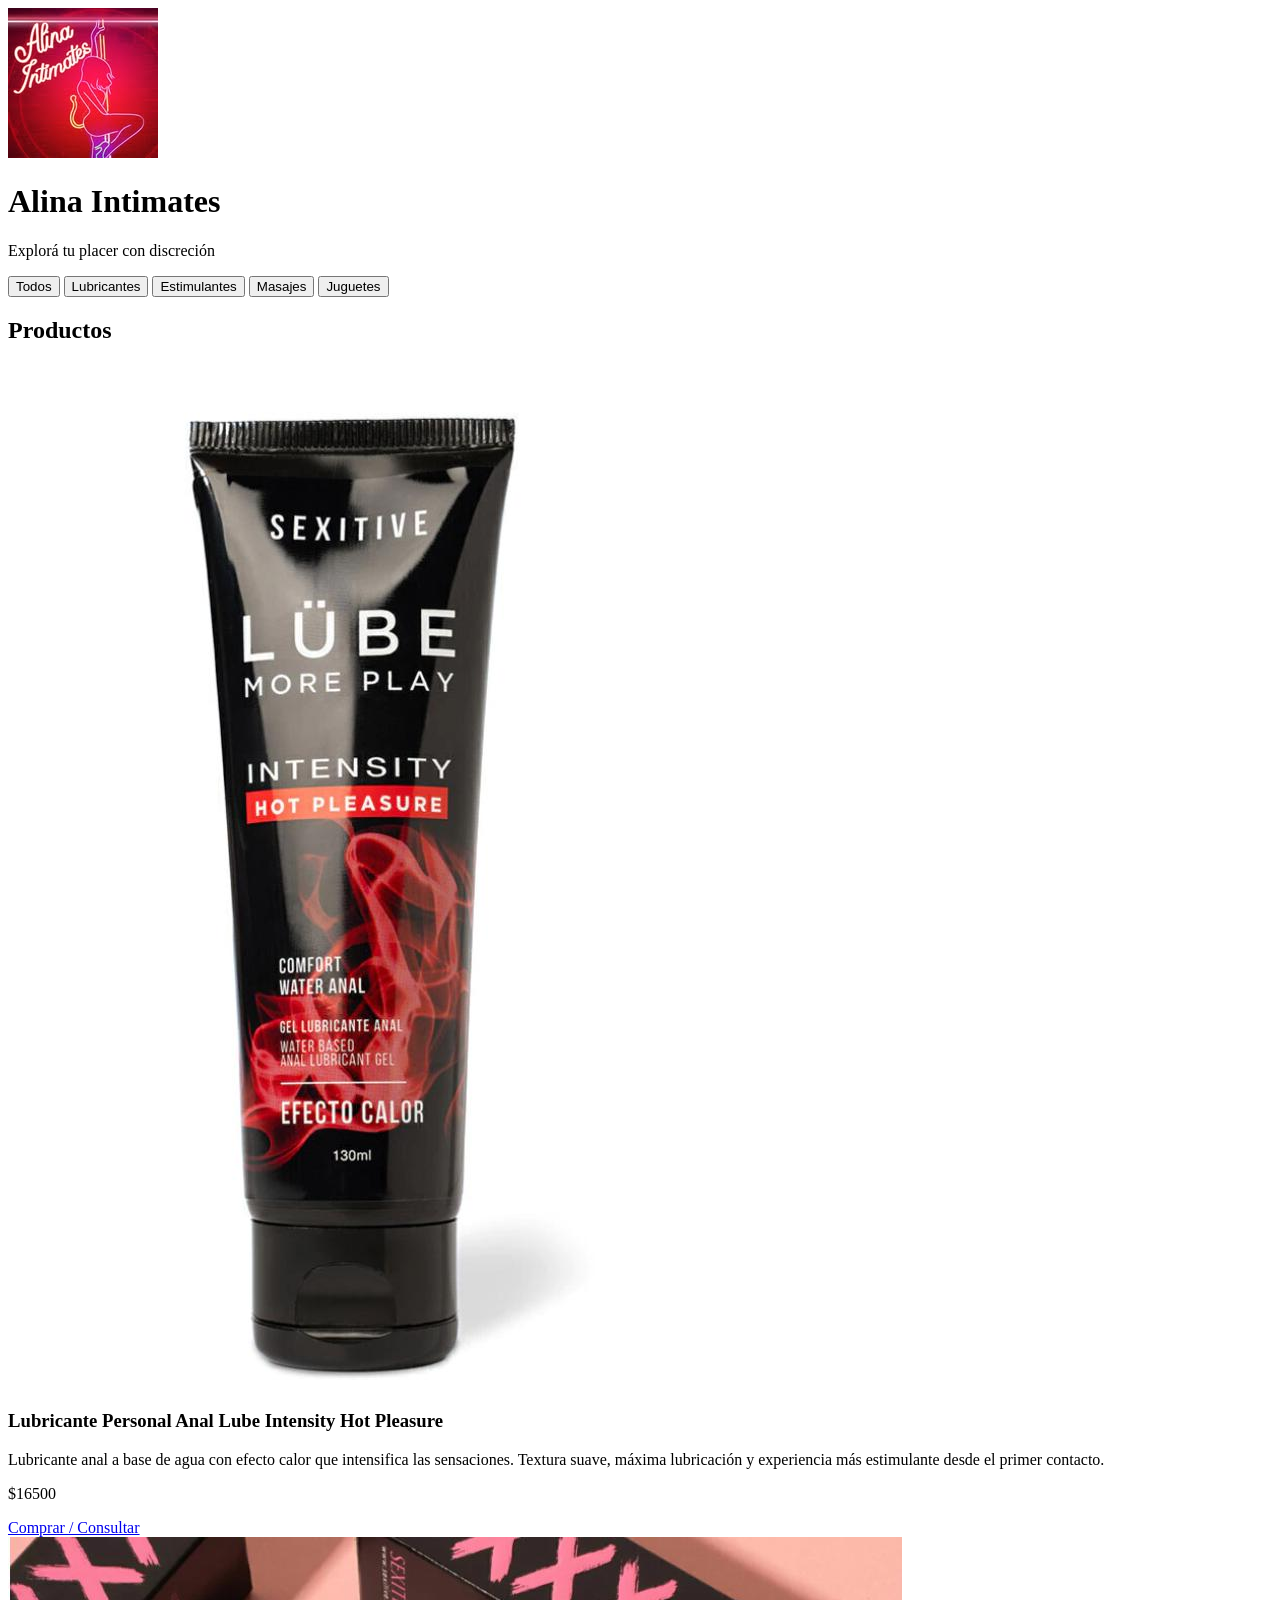
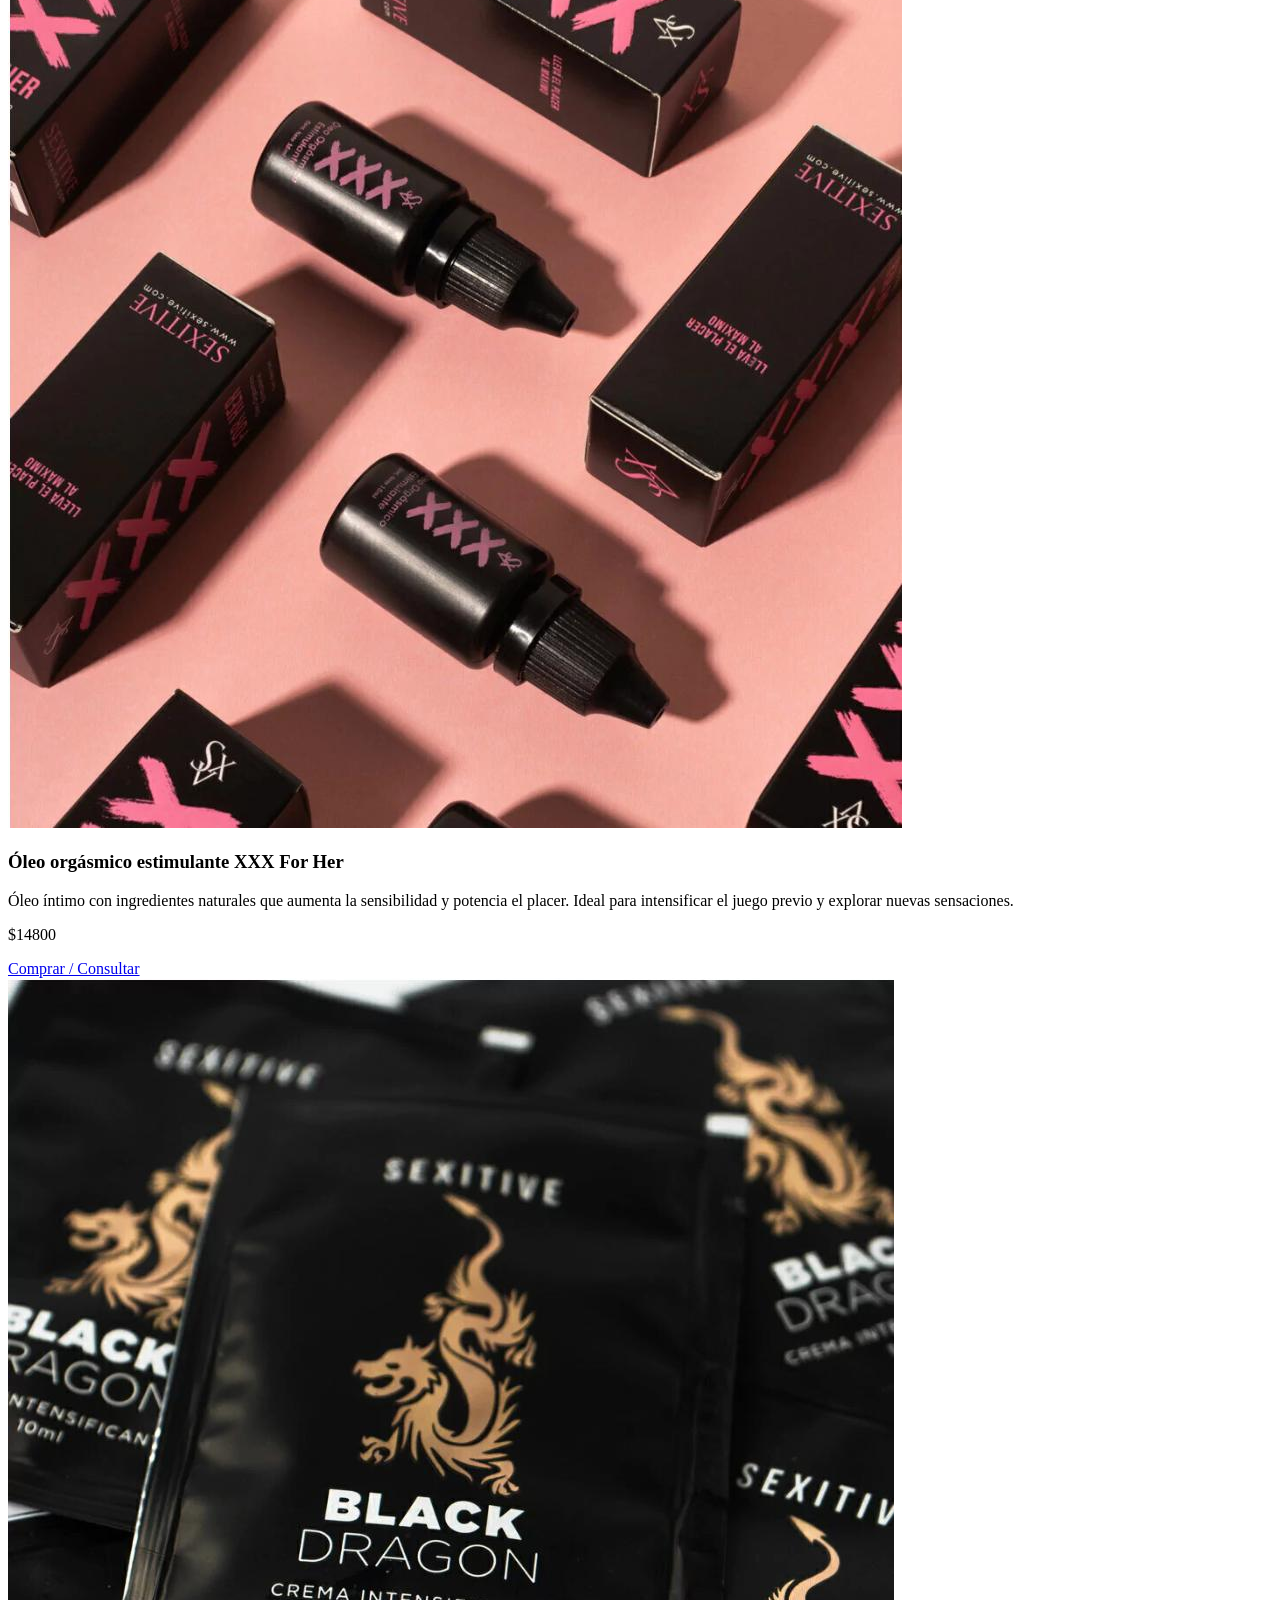
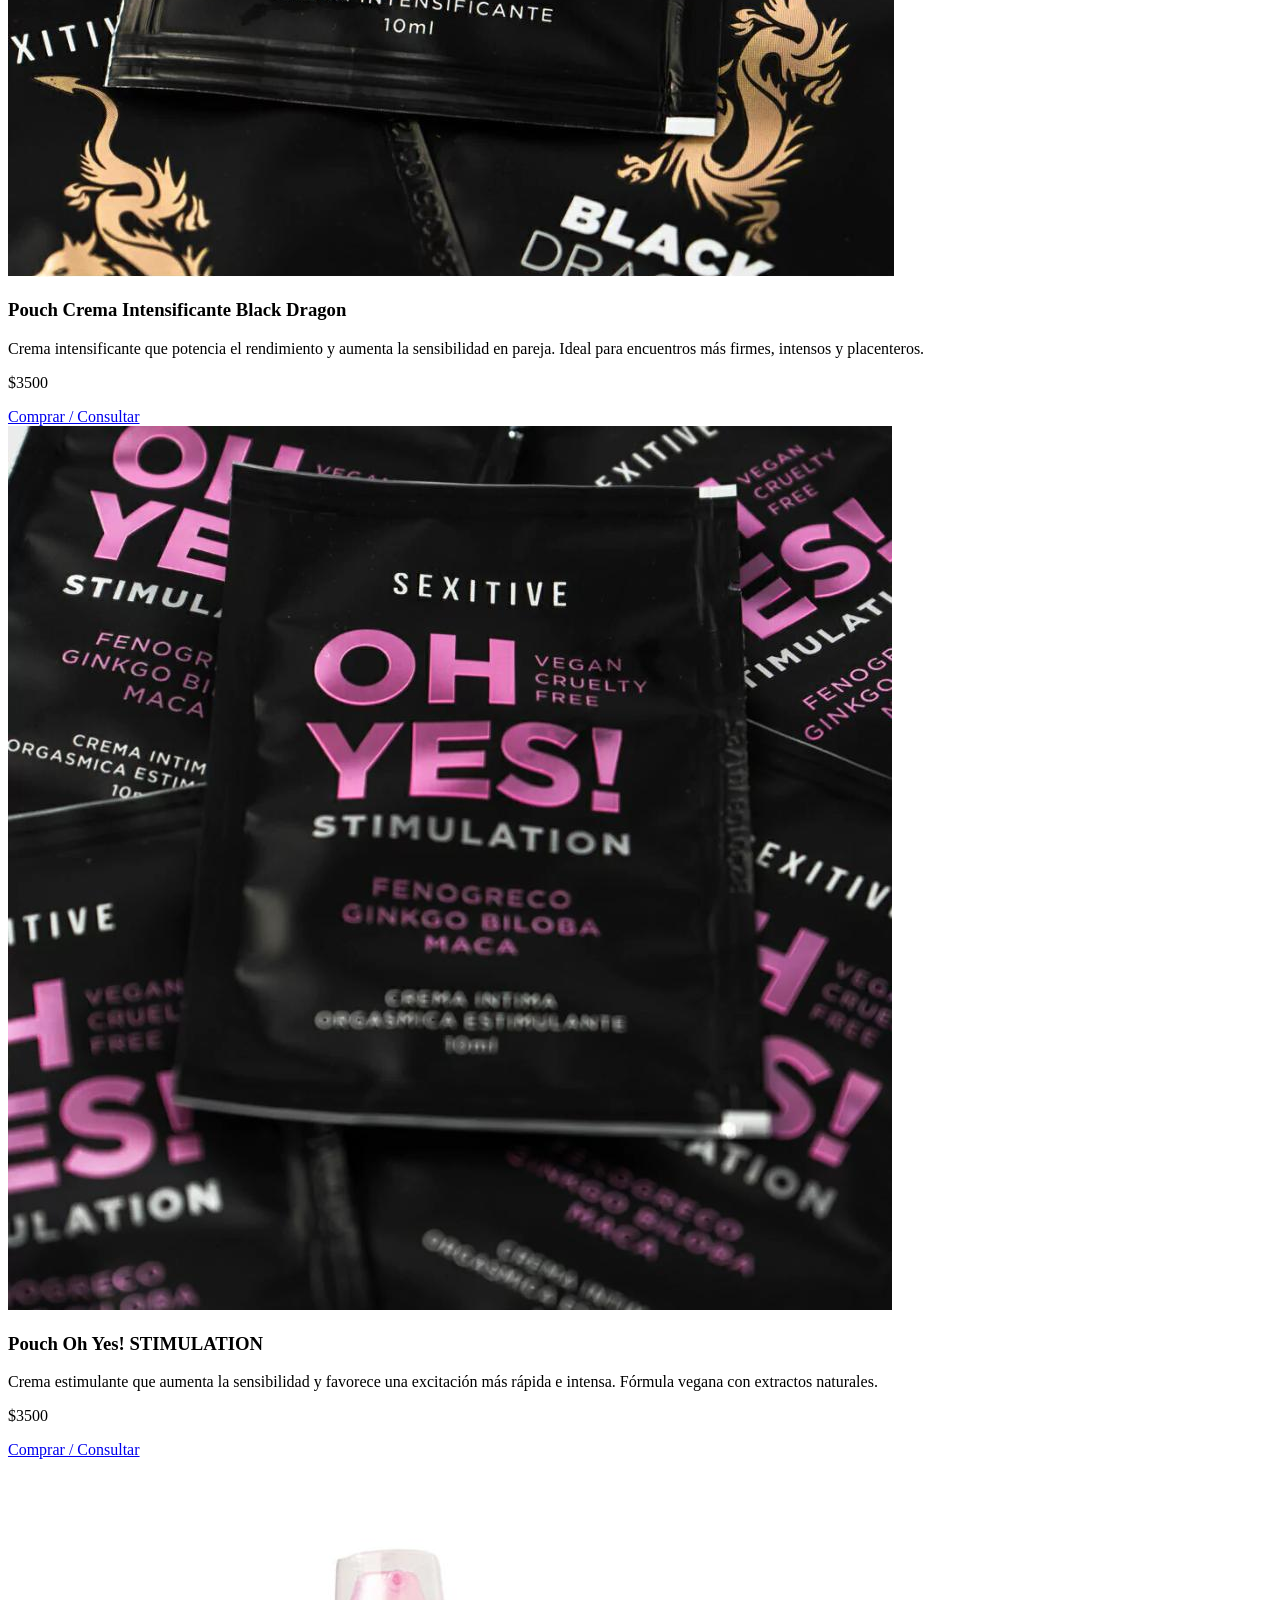
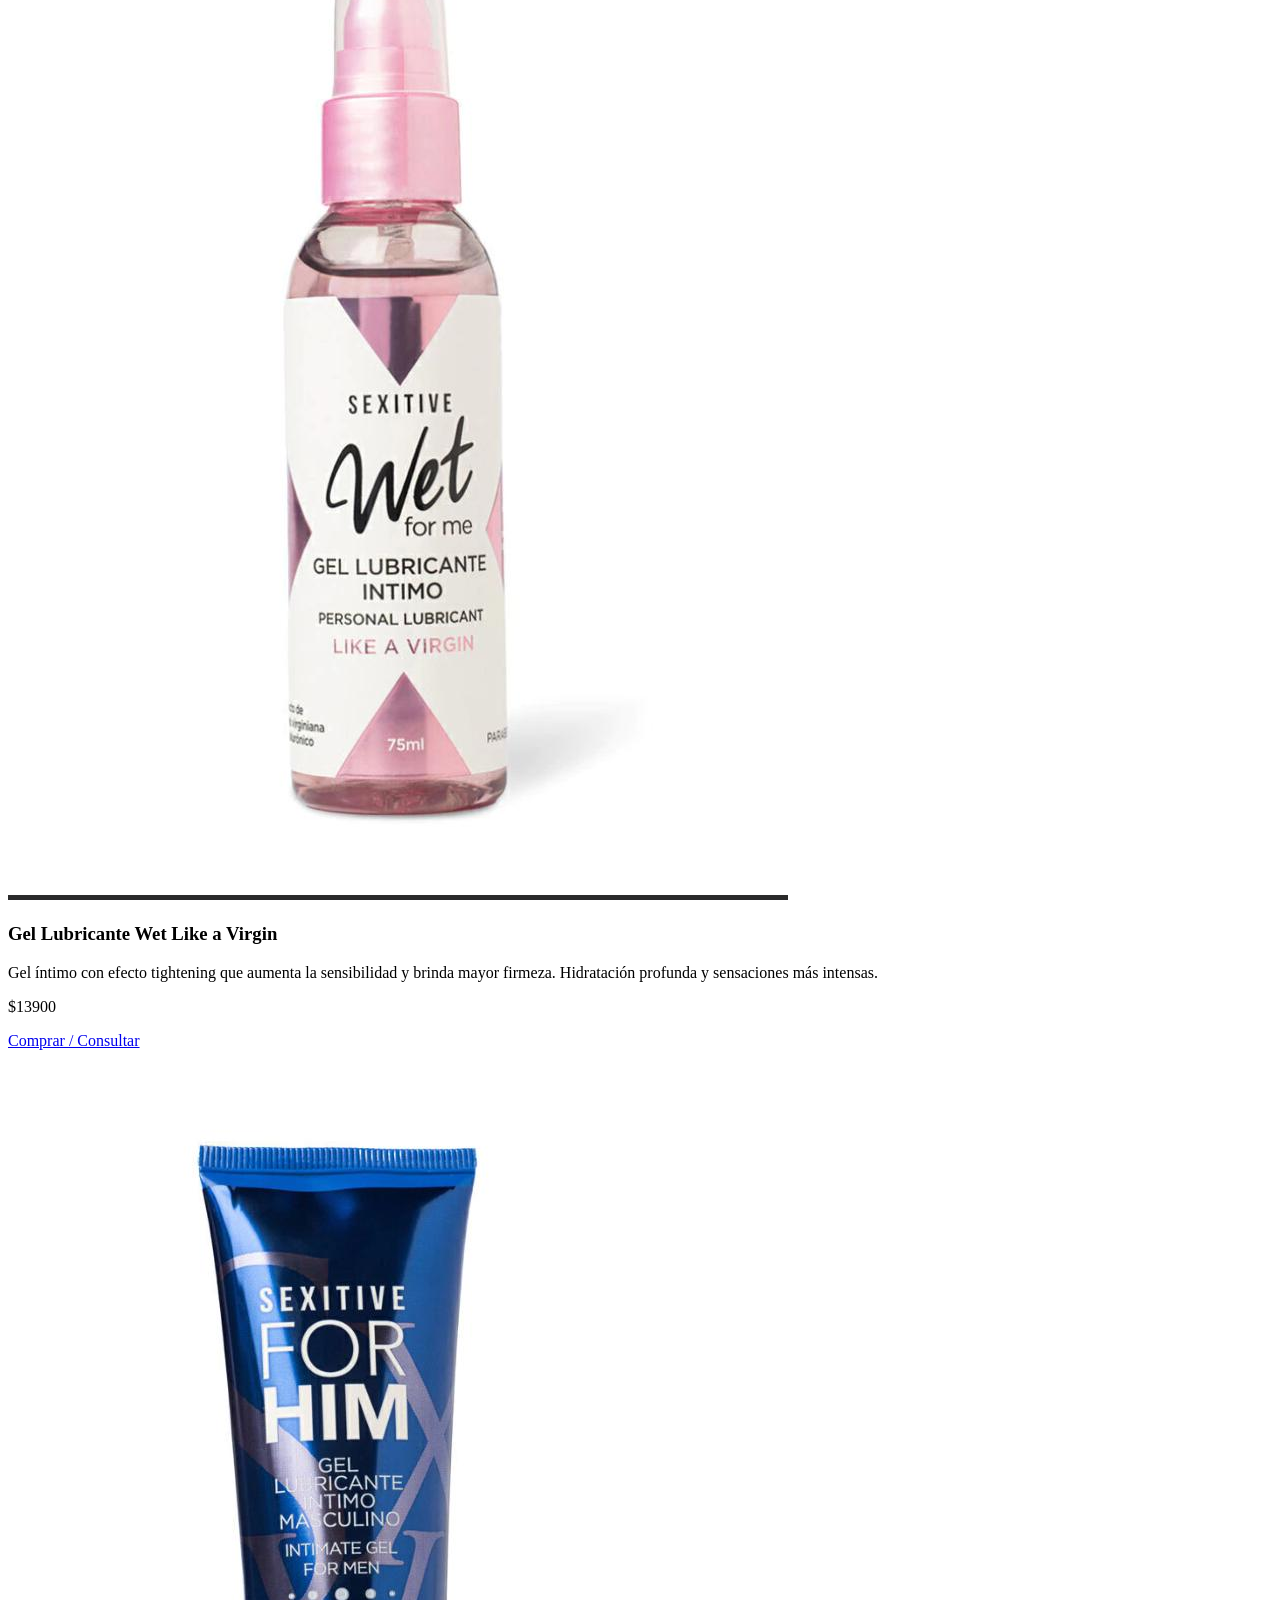
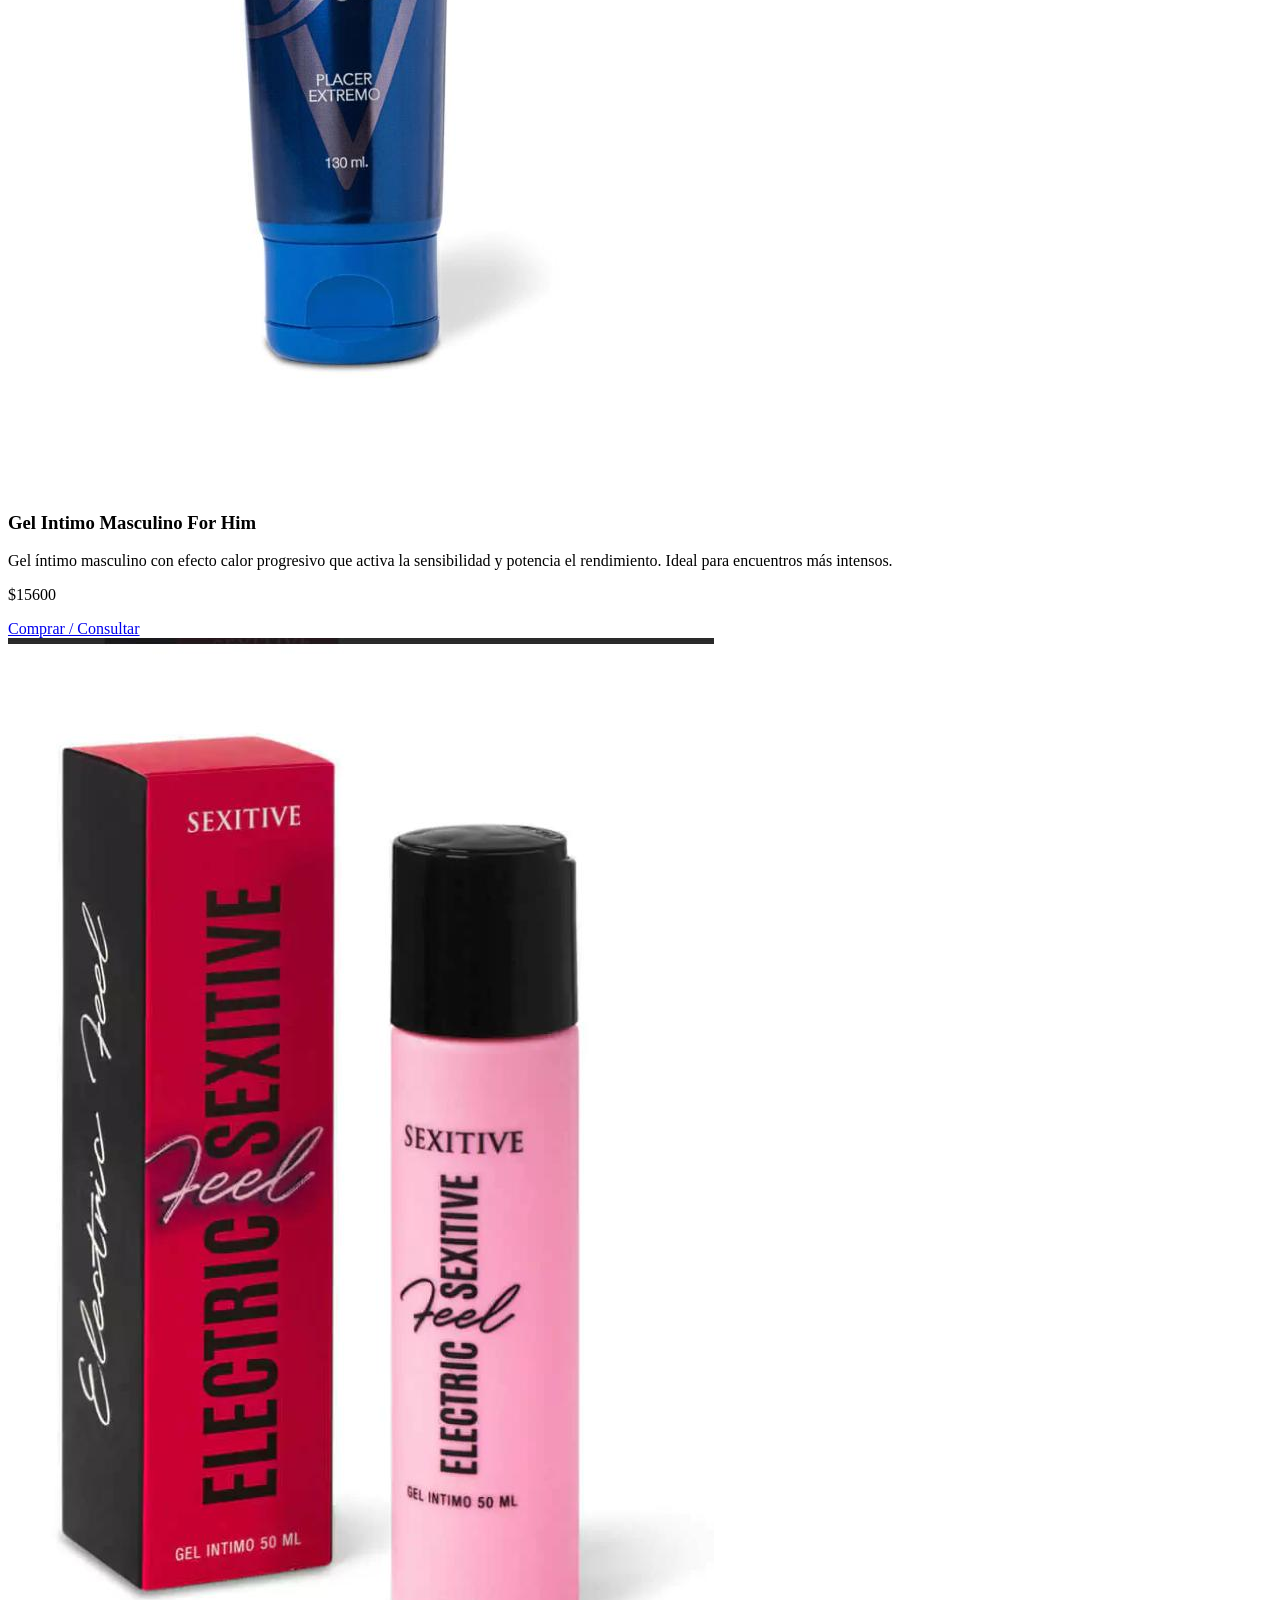
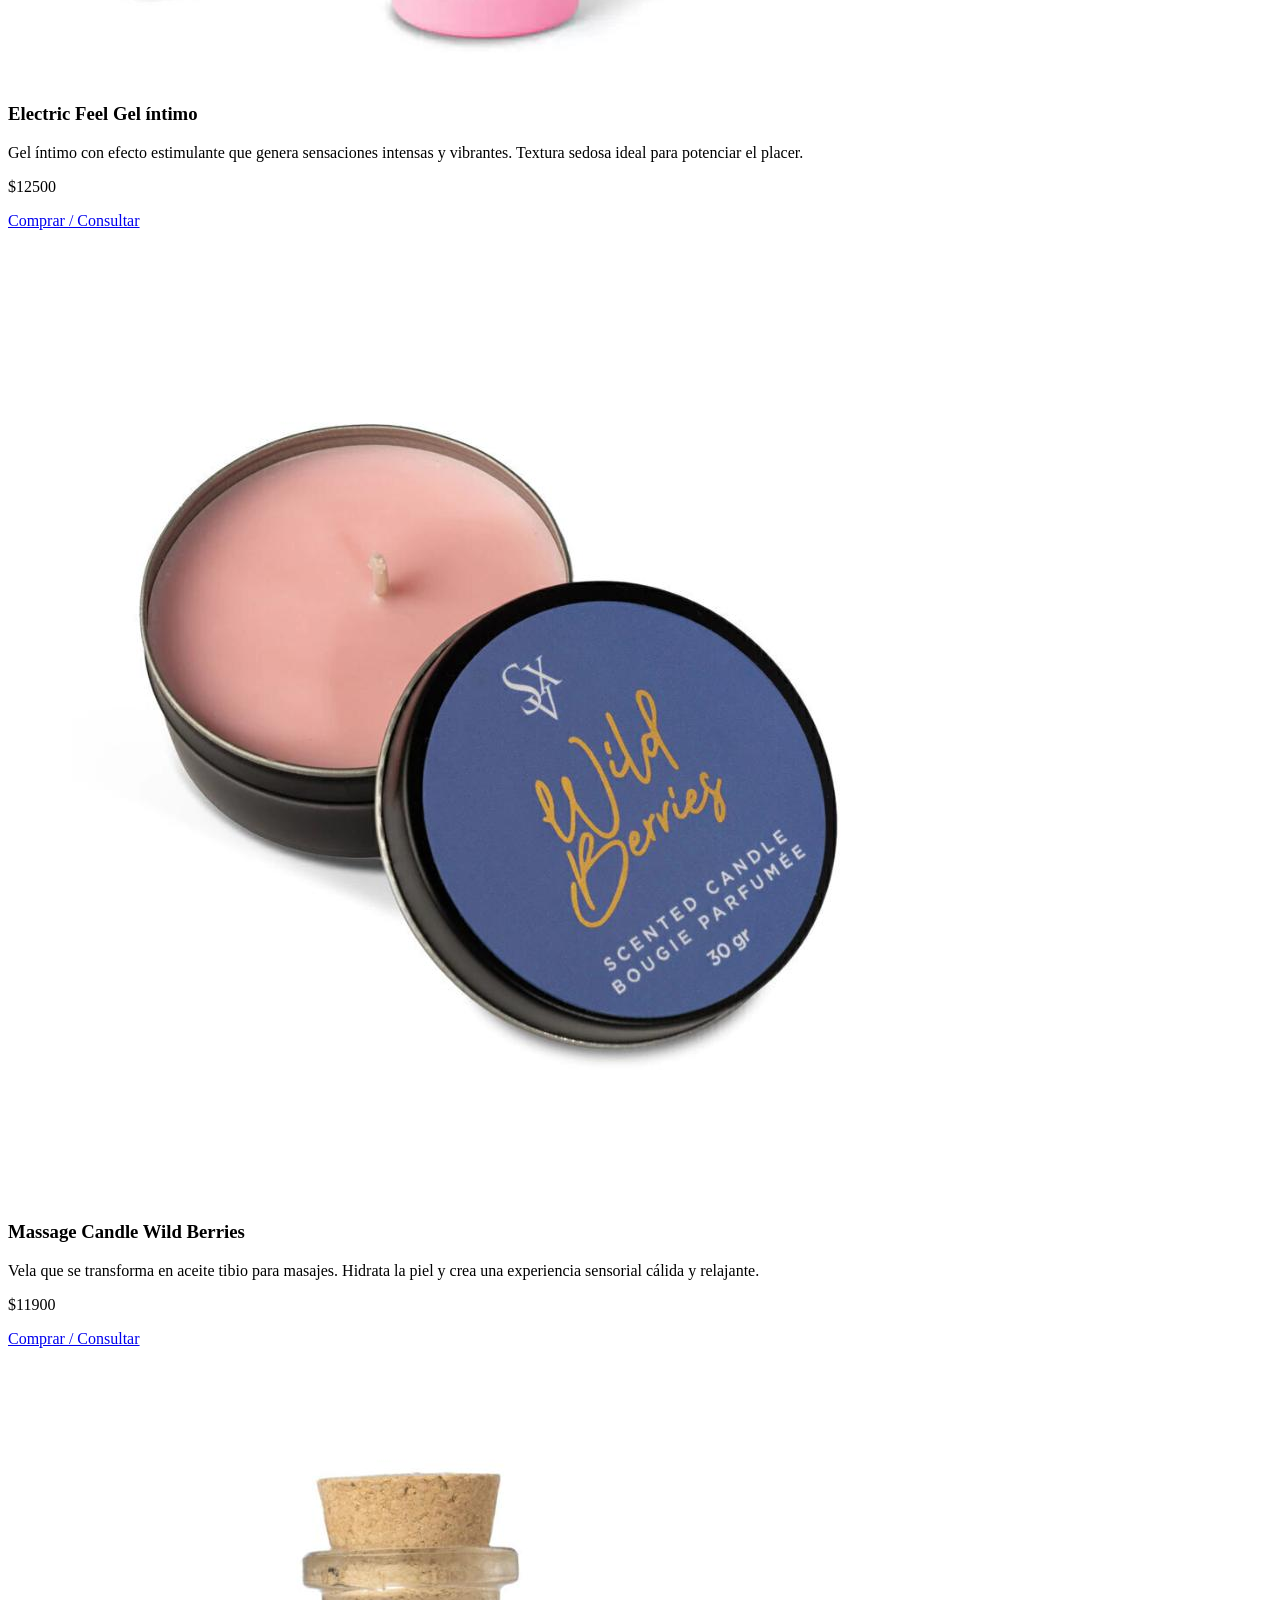
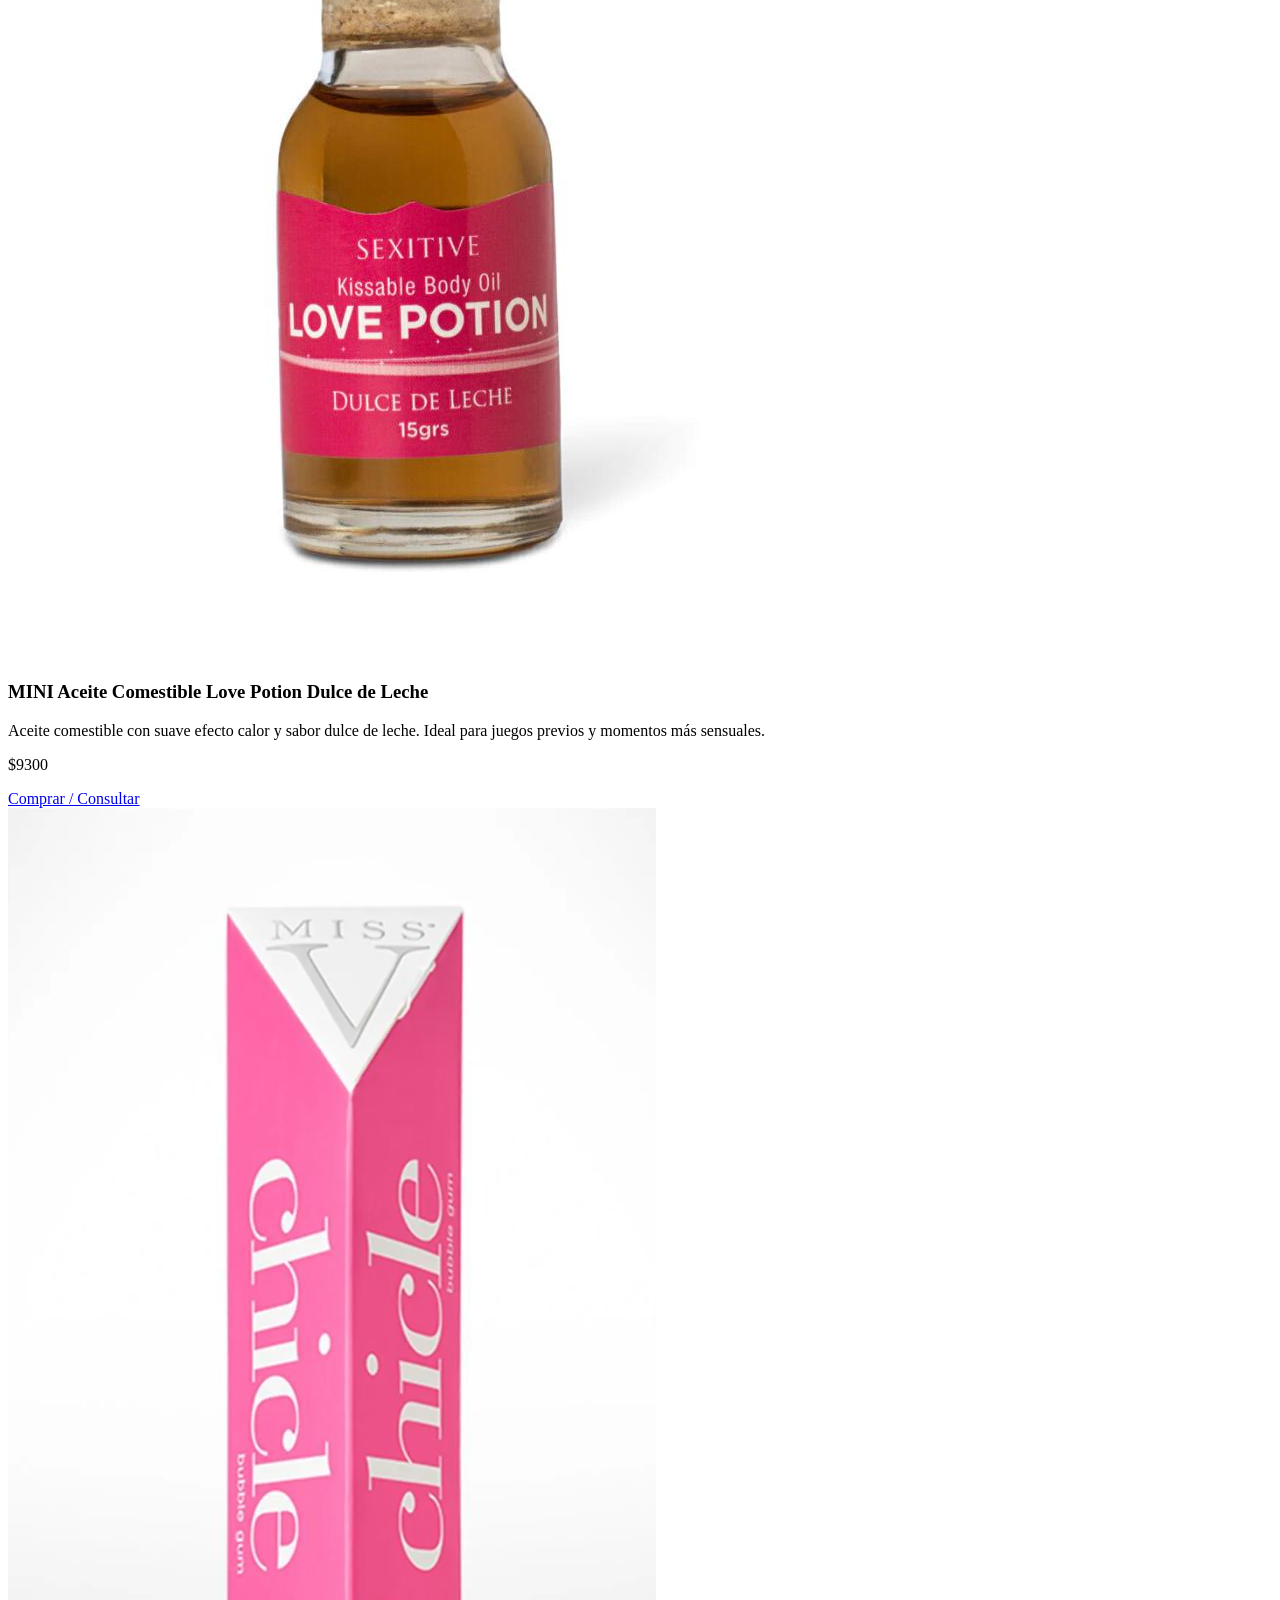
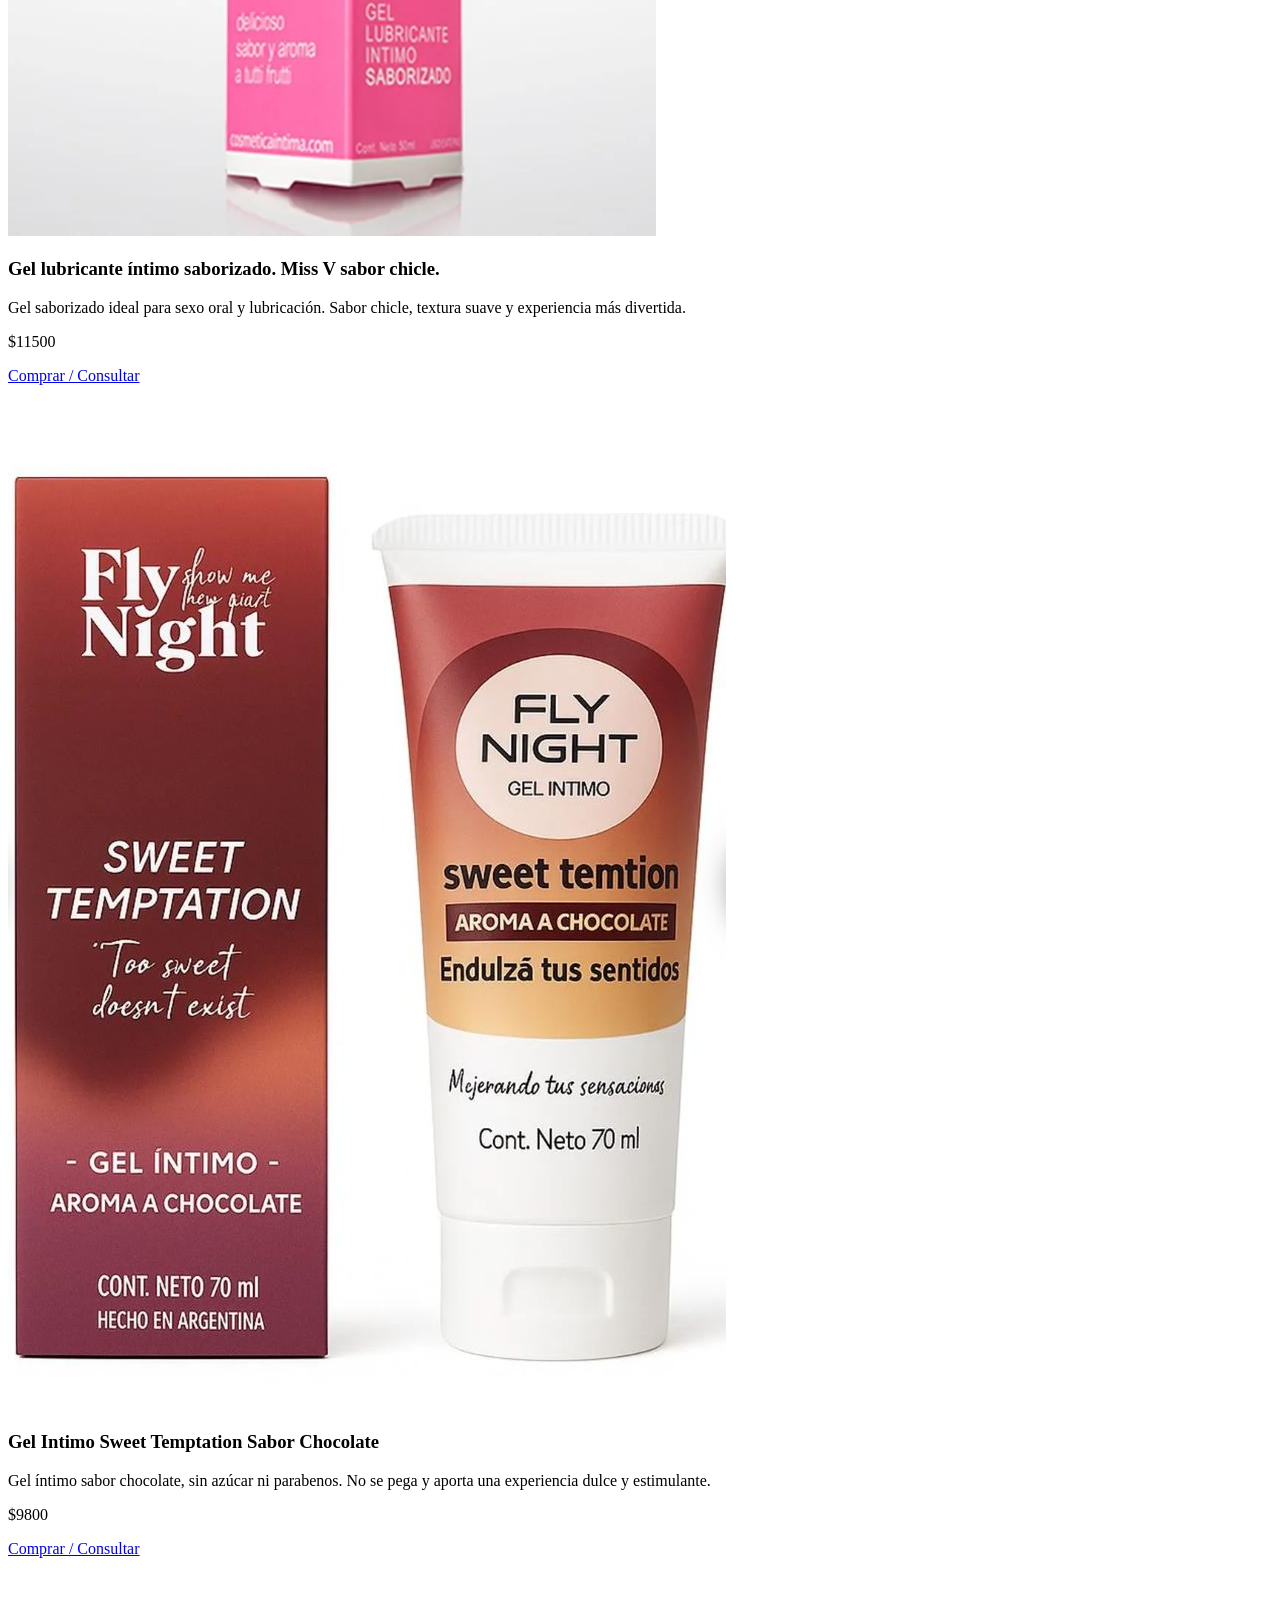
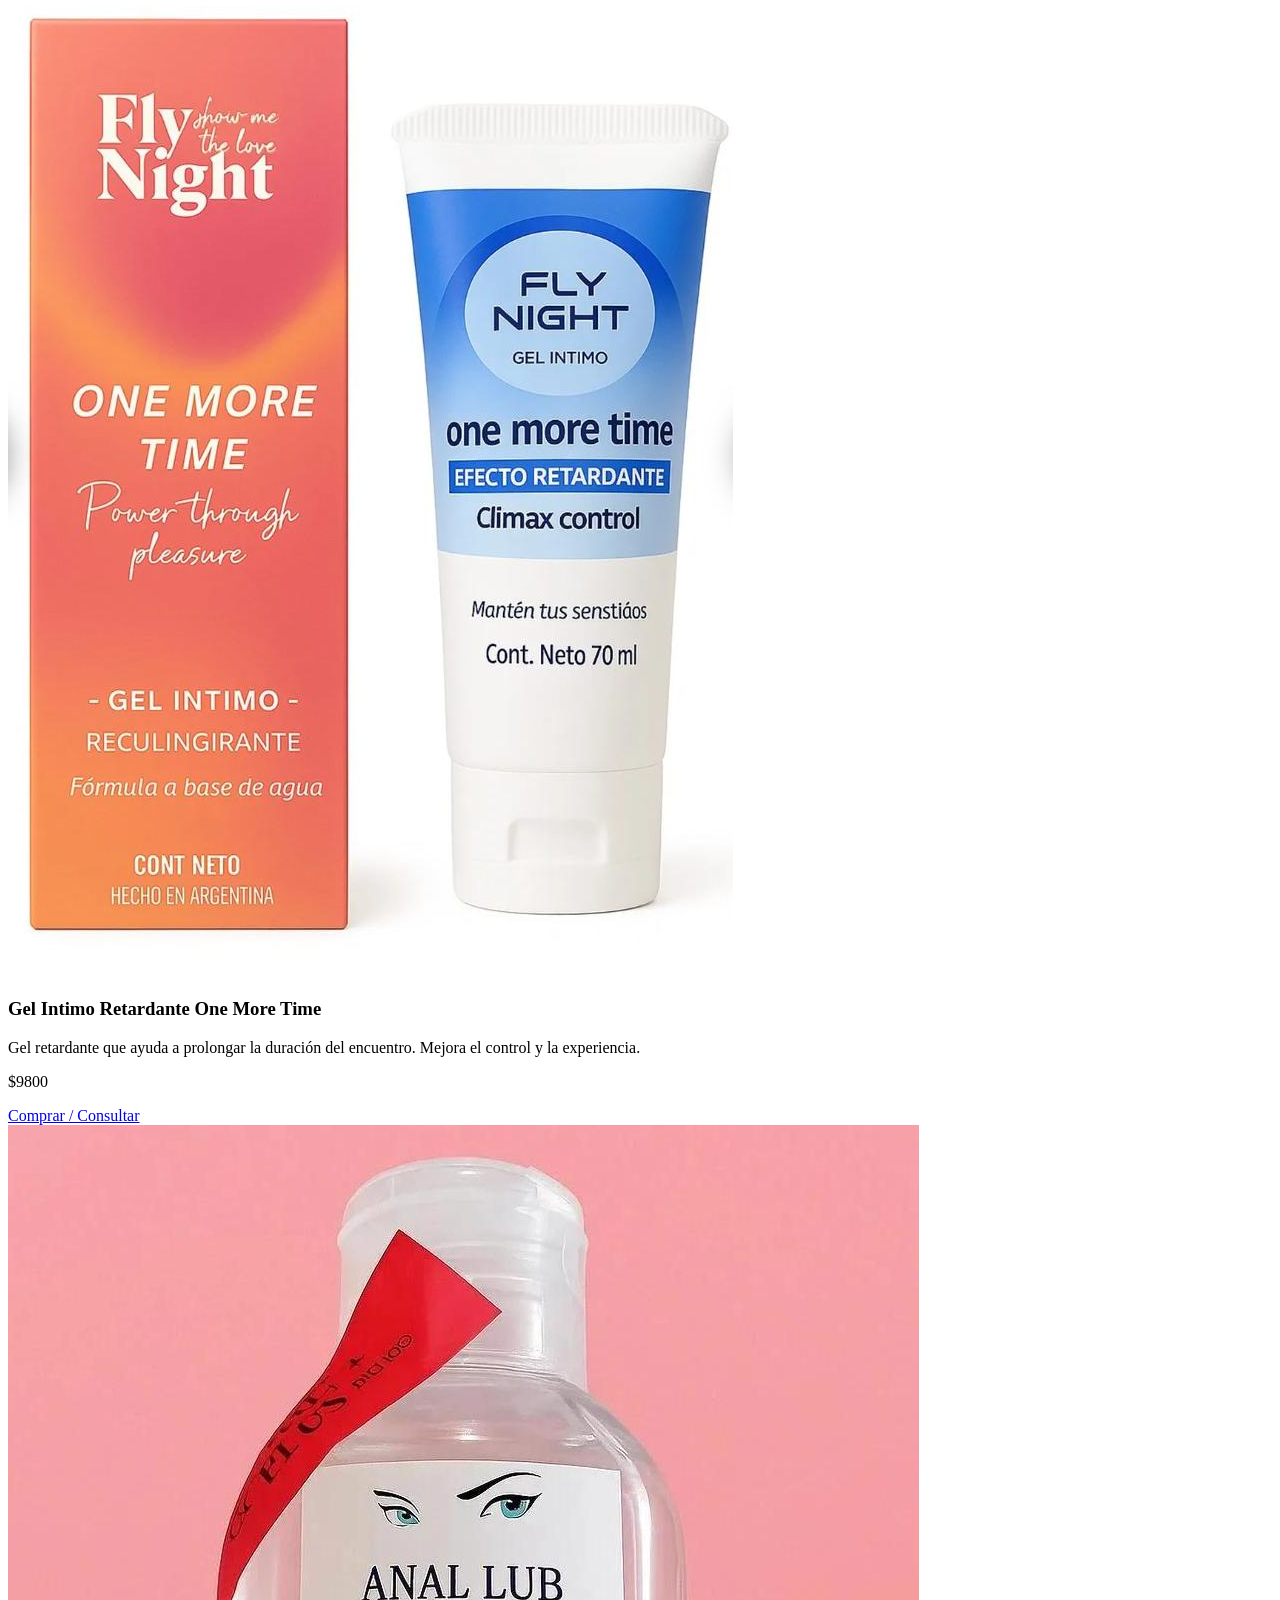
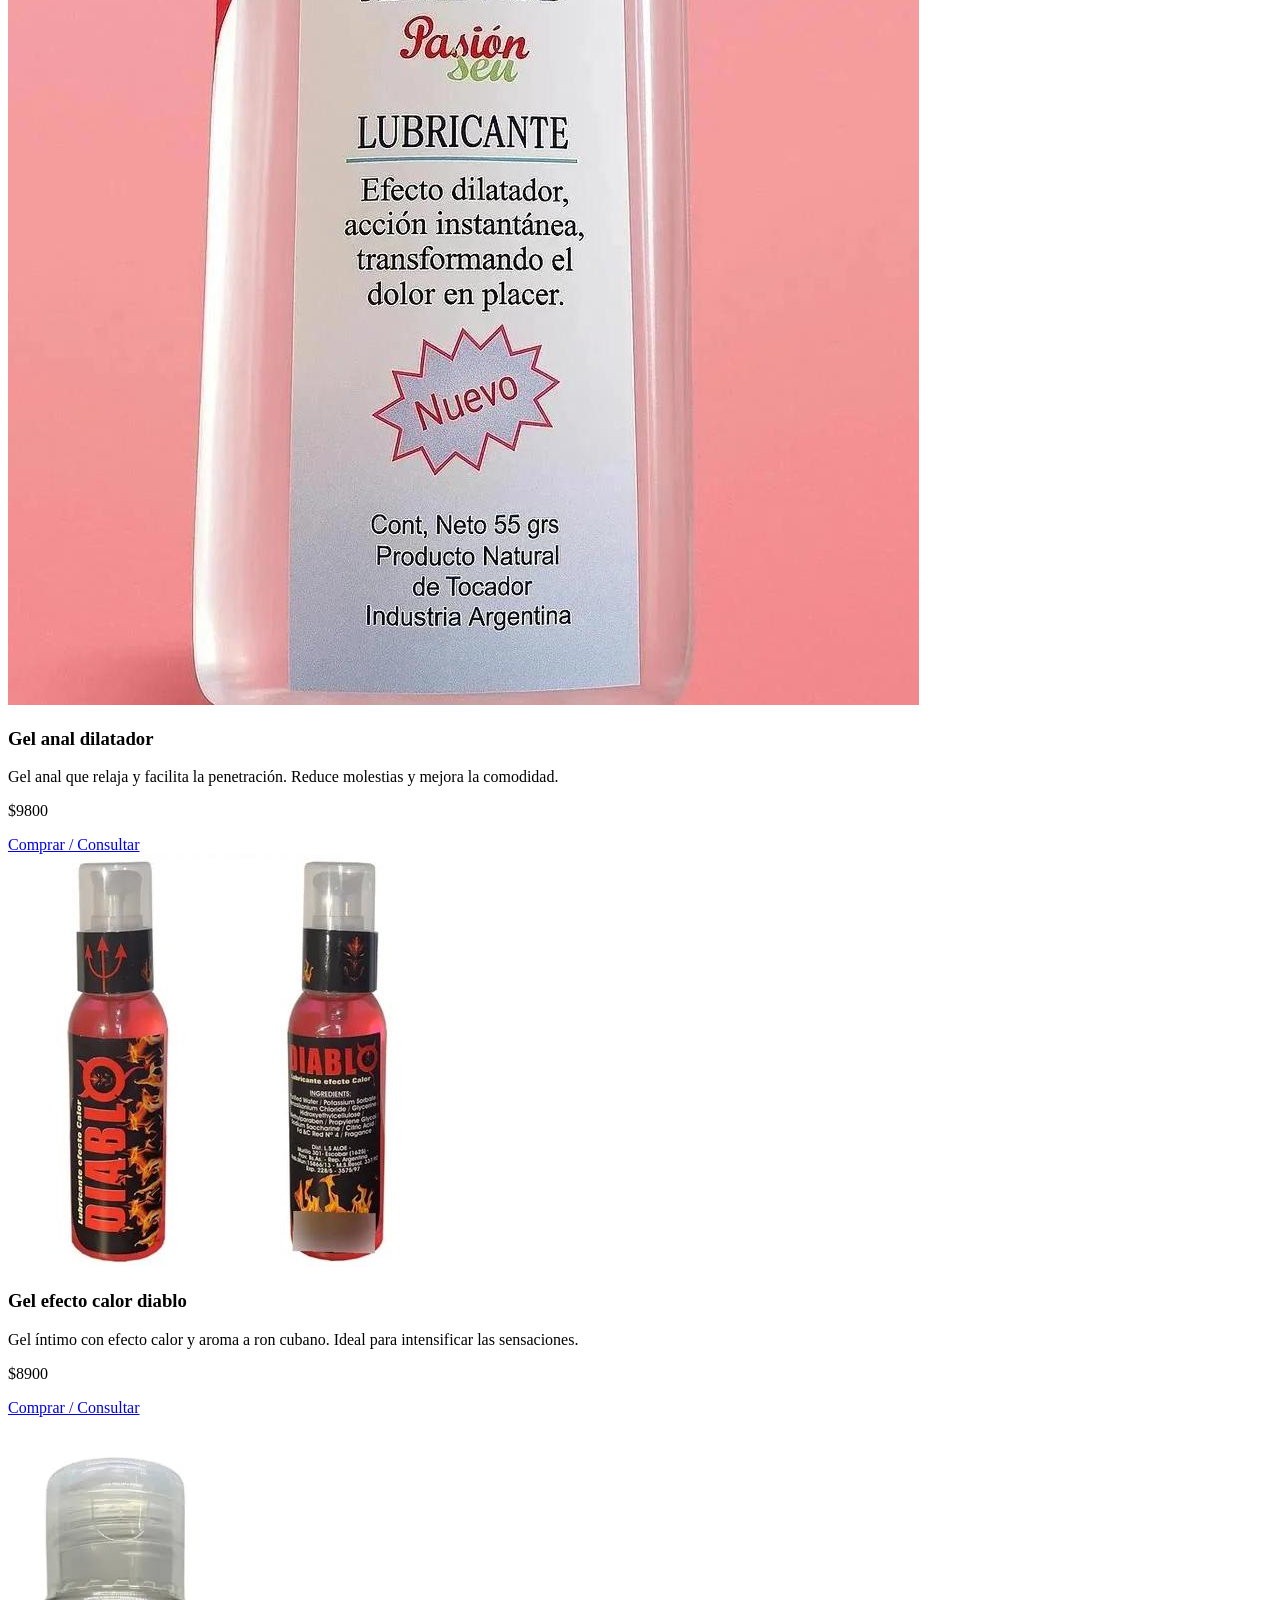
==== index.html @ f6a480aa "Rename Alinaintimates.html to index.html" ====
<!DOCTYPE html>
<html lang="es">
<head>
    <meta charset="UTF-8">
    <meta name="viewport" content="width=device-width, initial-scale=1.0">
    <title>Alina Intimates</title>
    <link rel="stylesheet" href="styles.css">
    <link href="https://fonts.googleapis.com/css2?family=Great+Vibes&display=swap" rel="stylesheet">
</head>
<body>

    <!-- HEADER -->
    <header class="hero">
    <img src="imagenes/logo.jpg" alt="Alina Intimates" class="logo">

    <h1 class="logo-text">
    <span>Alina Intimates</span>
</h1>
    <p>Explorá tu placer con discreción</p>

    <p id="mensaje-sugerido" class="mensaje"></p>
</header>

    <!-- PRODUCTOS -->
    <section class="seccion-productos">
        <div class="categorias">
    <button class="categoria-btn active" data-categoria="todos">Todos</button>
    <button class="categoria-btn" data-categoria="lubricantes">Lubricantes</button>
    <button class="categoria-btn" data-categoria="estimulantes">Estimulantes</button>
    <button class="categoria-btn" data-categoria="masajes">Masajes</button>
    <button class="categoria-btn" data-categoria="juguetes">Juguetes</button>
</div>
    <h2 class="titulo-seccion">Productos</h2>

    <div class="productos">


    <div class="producto" data-categoria="lubricantes">
    <img src="imagenes/lubeana1.jpeg" alt="Producto">
    
    <div class="info">
        <h3>Lubricante Personal Anal Lube Intensity Hot Pleasure</h3>
       <p class="descripcion">
Lubricante anal a base de agua con efecto calor que intensifica las sensaciones. Textura suave, máxima lubricación y experiencia más estimulante desde el primer contacto.
</p>
        <p class="precio">$16500</p>

        
        <a href="#" class="btn-wpp">
    Comprar / Consultar
</a>
    </div>
</div>
<div class="producto" data-categoria="estimulantes">
    <img src="imagenes/xxx1.jpeg" alt="Producto">
    
    <div class="info">
        <h3>Óleo orgásmico estimulante XXX For Her </h3>
       <p class="descripcion">
Óleo íntimo con ingredientes naturales que aumenta la sensibilidad y potencia el placer. Ideal para intensificar el juego previo y explorar nuevas sensaciones.
</p>
        <p class="precio">$14800</p>

         <a href="#" class="btn-wpp">
    Comprar / Consultar
</a>
    </div>
</div>
<div class="producto" data-categoria="estimulantes">
    <img src="imagenes/dragon1.jpeg" alt="Producto">
    
    <div class="info">
        <h3>Pouch Crema Intensificante Black Dragon</h3>
       <p class="descripcion">
Crema intensificante que potencia el rendimiento y aumenta la sensibilidad en pareja. Ideal para encuentros más firmes, intensos y placenteros.
</p>
        <p class="precio">$3500</p>

         <a href="#" class="btn-wpp">
    Comprar / Consultar
</a>
    </div>
</div>
<div class="producto" data-categoria="estimulantes">
    <img src="imagenes/ohyes1.jpeg" alt="Producto">
    
    <div class="info">
        <h3>Pouch Oh Yes! STIMULATION</h3>
       <p class="descripcion">
Crema estimulante que aumenta la sensibilidad y favorece una excitación más rápida e intensa. Fórmula vegana con extractos naturales.
</p>
        <p class="precio">$3500</p>

        <a href="#" class="btn-wpp">
    Comprar / Consultar
</a>
    </div>
</div>
<div class="producto" data-categoria="lubricantes">
    <img src="imagenes/virgin.jpeg" alt="Producto">
    
    <div class="info">
        <h3>Gel Lubricante Wet Like a Virgin </h3>
       <p class="descripcion">
Gel íntimo con efecto tightening que aumenta la sensibilidad y brinda mayor firmeza. Hidratación profunda y sensaciones más intensas.
</p>
        <p class="precio">$13900</p>

         <a href="#" class="btn-wpp">
    Comprar / Consultar
</a>
    </div>
</div>
<div class="producto" data-categoria="estimulantes">
    <img src="imagenes/him1.jpeg" alt="Producto">
    
    <div class="info">
        <h3>Gel Intimo Masculino For Him</h3>
        <p class="descripcion">
Gel íntimo masculino con efecto calor progresivo que activa la sensibilidad y potencia el rendimiento. Ideal para encuentros más intensos.
</p>
        <p class="precio">$15600</p>

         <a href="#" class="btn-wpp">
    Comprar / Consultar
</a>
    </div>
</div>
<div class="producto" data-categoria="lubricantes">
    <img src="imagenes/feel1.jpeg" alt="Producto">
    
    <div class="info">
        <h3>Electric Feel Gel íntimo</h3>
        <p class="descripcion">
Gel íntimo con efecto estimulante que genera sensaciones intensas y vibrantes. Textura sedosa ideal para potenciar el placer.
</p>
        <p class="precio">$12500</p>

        <a href="#" class="btn-wpp">
    Comprar / Consultar
</a>
    </div>
</div>
<div class="producto" data-categoria="masajes">
    <img src="imagenes/candle2.jpeg" alt="Producto">
    
    <div class="info">
        <h3>Massage Candle Wild Berries </h3>
        <p class="descripcion">
Vela que se transforma en aceite tibio para masajes. Hidrata la piel y crea una experiencia sensorial cálida y relajante.
</p>
        <p class="precio">$11900</p>

        <a href="#" class="btn-wpp">
    Comprar / Consultar
</a>
    </div>
</div>
<div class="producto" data-categoria="masajes">
    <img src="imagenes/aceite1.jpeg" alt="Producto">
    
    <div class="info">
        <h3>MINI Aceite Comestible Love Potion Dulce de Leche</h3>
        <p class="descripcion">
Aceite comestible con suave efecto calor y sabor dulce de leche. Ideal para juegos previos y momentos más sensuales.
</p>
        <p class="precio">$9300</p>

        <a href="#" class="btn-wpp">
    Comprar / Consultar
</a>
    </div>
</div>
<div class="producto" data-categoria="lubricantes">
    <img src="imagenes/missV1.jpeg" alt="Producto">
    
    <div class="info">
        <h3>Gel lubricante íntimo saborizado. Miss V sabor chicle.</h3>
        <p class="descripcion">
Gel saborizado ideal para sexo oral y lubricación. Sabor chicle, textura suave y experiencia más divertida.
</p>
        <p class="precio">$11500</p>

        <a href="#" class="btn-wpp">
    Comprar / Consultar
</a>
    </div>
</div>
<div class="producto" data-categoria="lubricantes">
    <img src="imagenes/choco1.jpeg" alt="Producto">
    
    <div class="info">
        <h3>Gel Intimo Sweet Temptation Sabor Chocolate</h3>
        <p class="descripcion">
Gel íntimo sabor chocolate, sin azúcar ni parabenos. No se pega y aporta una experiencia dulce y estimulante.
</p>
        <p class="precio">$9800</p>

         <a href="#" class="btn-wpp">
    Comprar / Consultar
</a>
    </div>
</div>
<div class="producto" data-categoria="lubricantes">
    <img src="imagenes/retardante1.jpeg" alt="Producto">
    
    <div class="info">
        <h3>Gel Intimo Retardante One More Time</h3>
        <p class="descripcion">
Gel retardante que ayuda a prolongar la duración del encuentro. Mejora el control y la experiencia.
</p>
        <p class="precio">$9800</p>

        <a href="#" class="btn-wpp">
    Comprar / Consultar
</a>
    </div>
</div>
<div class="producto" data-categoria="lubricantes">
    <img src="imagenes/dilatador1.jpeg" alt="Producto">
    
    <div class="info">
        <h3>Gel anal dilatador</h3>
        <p class="descripcion">
Gel anal que relaja y facilita la penetración. Reduce molestias y mejora la comodidad.
</p>
        <p class="precio">$9800</p>

         <a href="#" class="btn-wpp">
    Comprar / Consultar
</a>
    </div>
</div>  
<div class="producto" data-categoria="lubricantes">
    <img src="imagenes/caloncha1.jpeg" alt="Producto">
    
    <div class="info">
        <h3>Gel efecto calor diablo</h3>
        <p class="descripcion">
Gel íntimo con efecto calor y aroma a ron cubano. Ideal para intensificar las sensaciones.
</p>
        <p class="precio">$8900</p>

        <a href="#" class="btn-wpp">
    Comprar / Consultar
</a>
    </div>
</div>
<div class="producto" data-categoria="lubricantes">
    <img src="imagenes/simil1.jpeg" alt="Producto">
    
    <div class="info">
        <h3>Gel Intimo Lubricante Masajes Simil Semen Sabor chantilly</h3>
        <p class="descripcion">
Gel lubricante comestible con textura similar al semen y sabor chantilly. Ideal para experiencias sensoriales diferentes.
</p>
        <p class="precio">$13500</p>

         <a href="#" class="btn-wpp">
    Comprar / Consultar
</a>
    </div>
</div>
<div class="producto" data-categoria="lubricantes">
    <img src="imagenes/retardanteM.jpeg" alt="Producto">
    
    <div class="info">
        <h3>Gel retardante masculino. Aroma a chocolate.</h3>
        <p class="descripcion">
Gel lubricante con efecto retardante que ayuda a prolongar el encuentro. Aroma a chocolate.
</p>
        <p class="precio">$8600</p>

         <a href="#" class="btn-wpp">
    Comprar / Consultar
</a>
    </div>
</div>
    </section>

    <!-- FOOTER -->
   
    <footer class="footer">
    <p class="footer-text">© 2026 Alina Intimates</p>
    
    <a href="https://www.instagram.com/alinaintimates/" 
       target="_blank" 
       class="btn-instagram">
       Contactar por Instagram
    </a>
</footer>
<script src="script.js"></script>
<a href="https://www.instagram.com/alinaintimates/" 
   target="_blank" 
   class="floating-btn">
   IG
</a>
<a href="https://wa.me/5493521440999?text=Hola!%20Quiero%20consultar%20por%20los%20productos" 
   class="floating-wpp" 
   target="_blank">
   💬
</a>
</body>
</html>
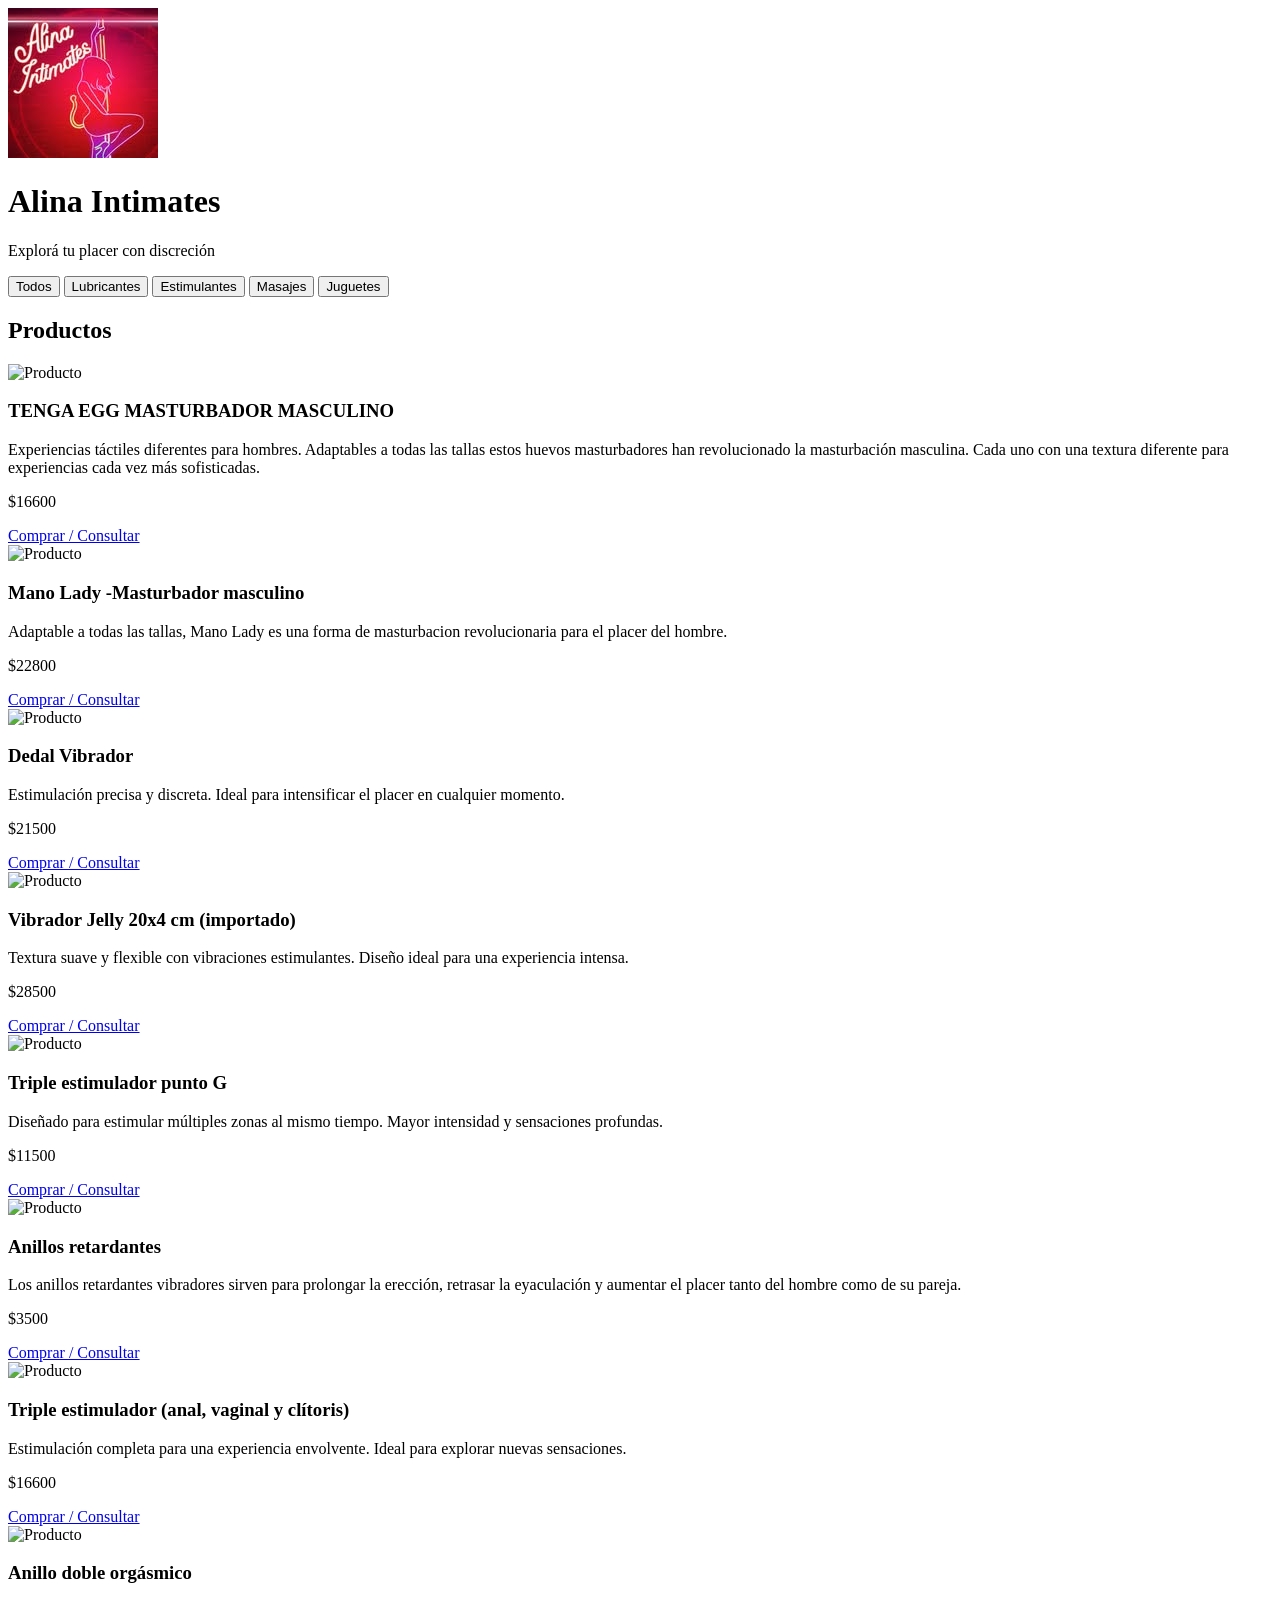
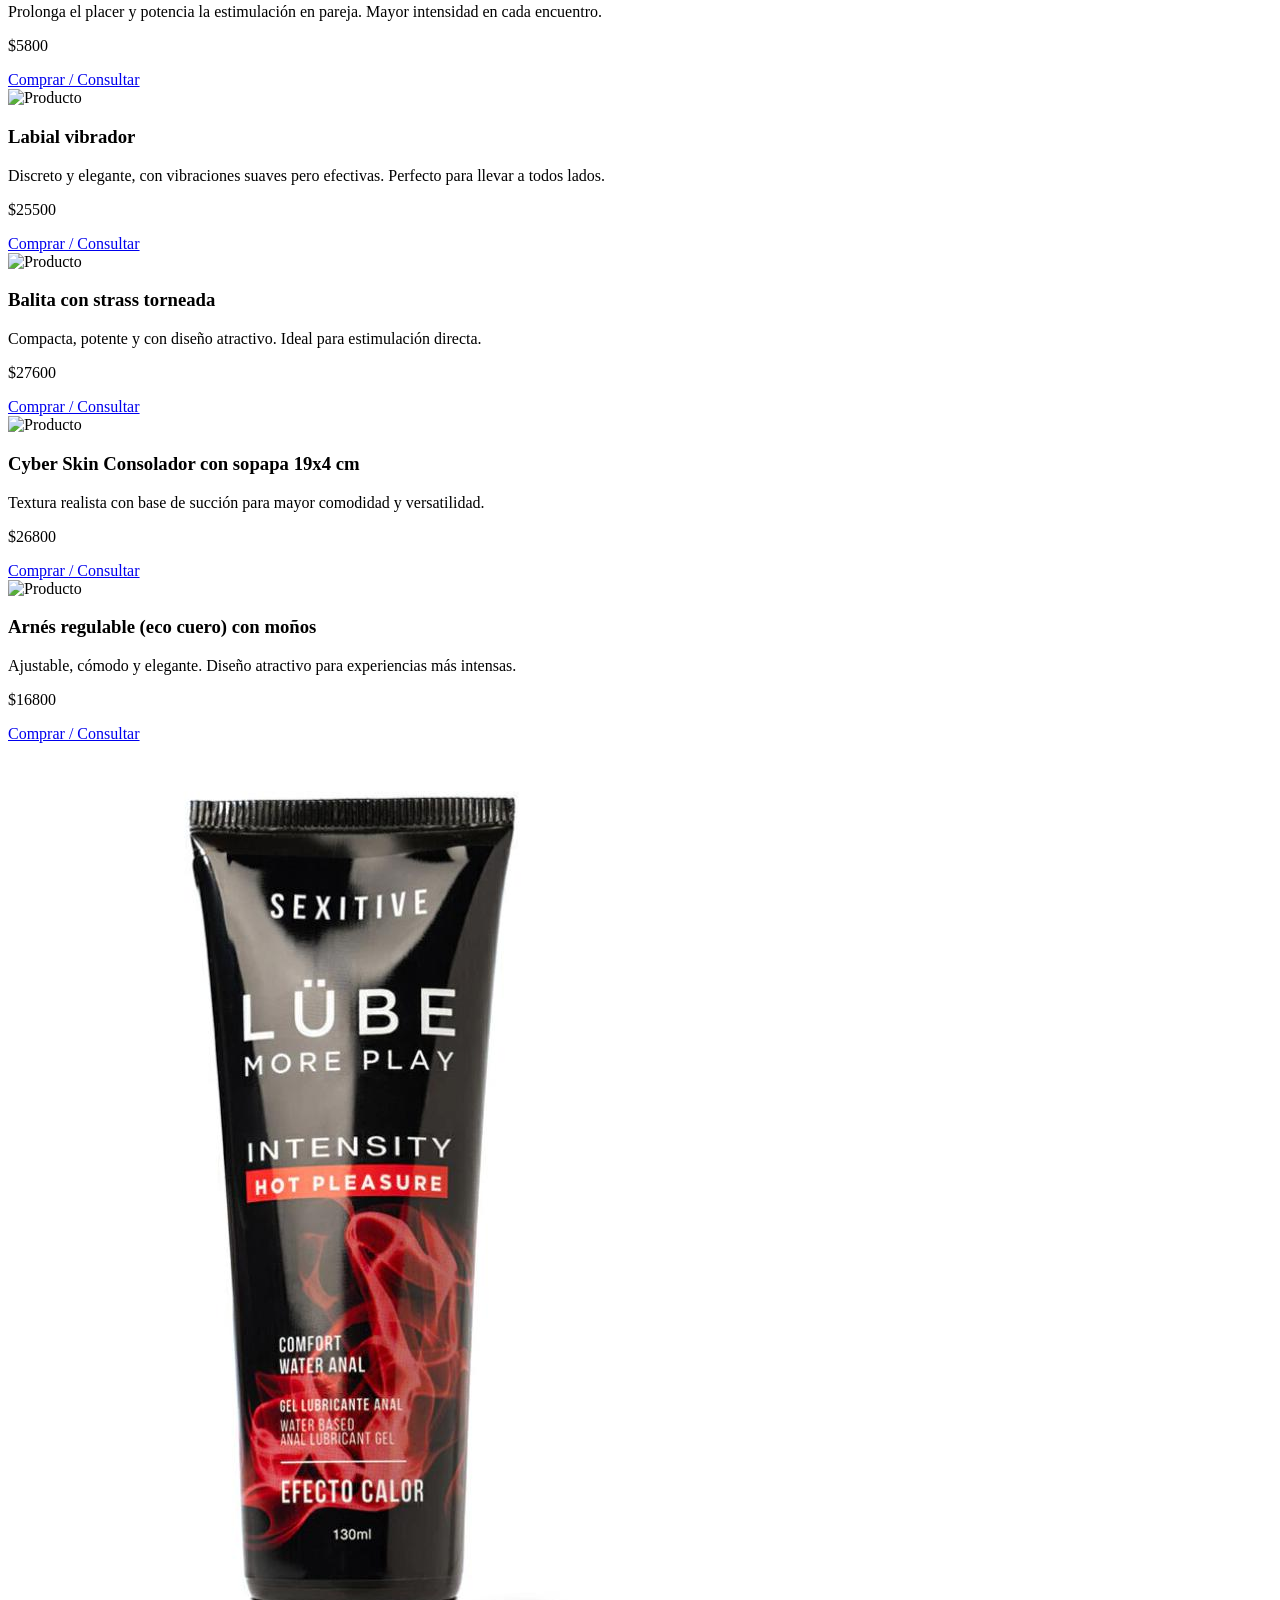
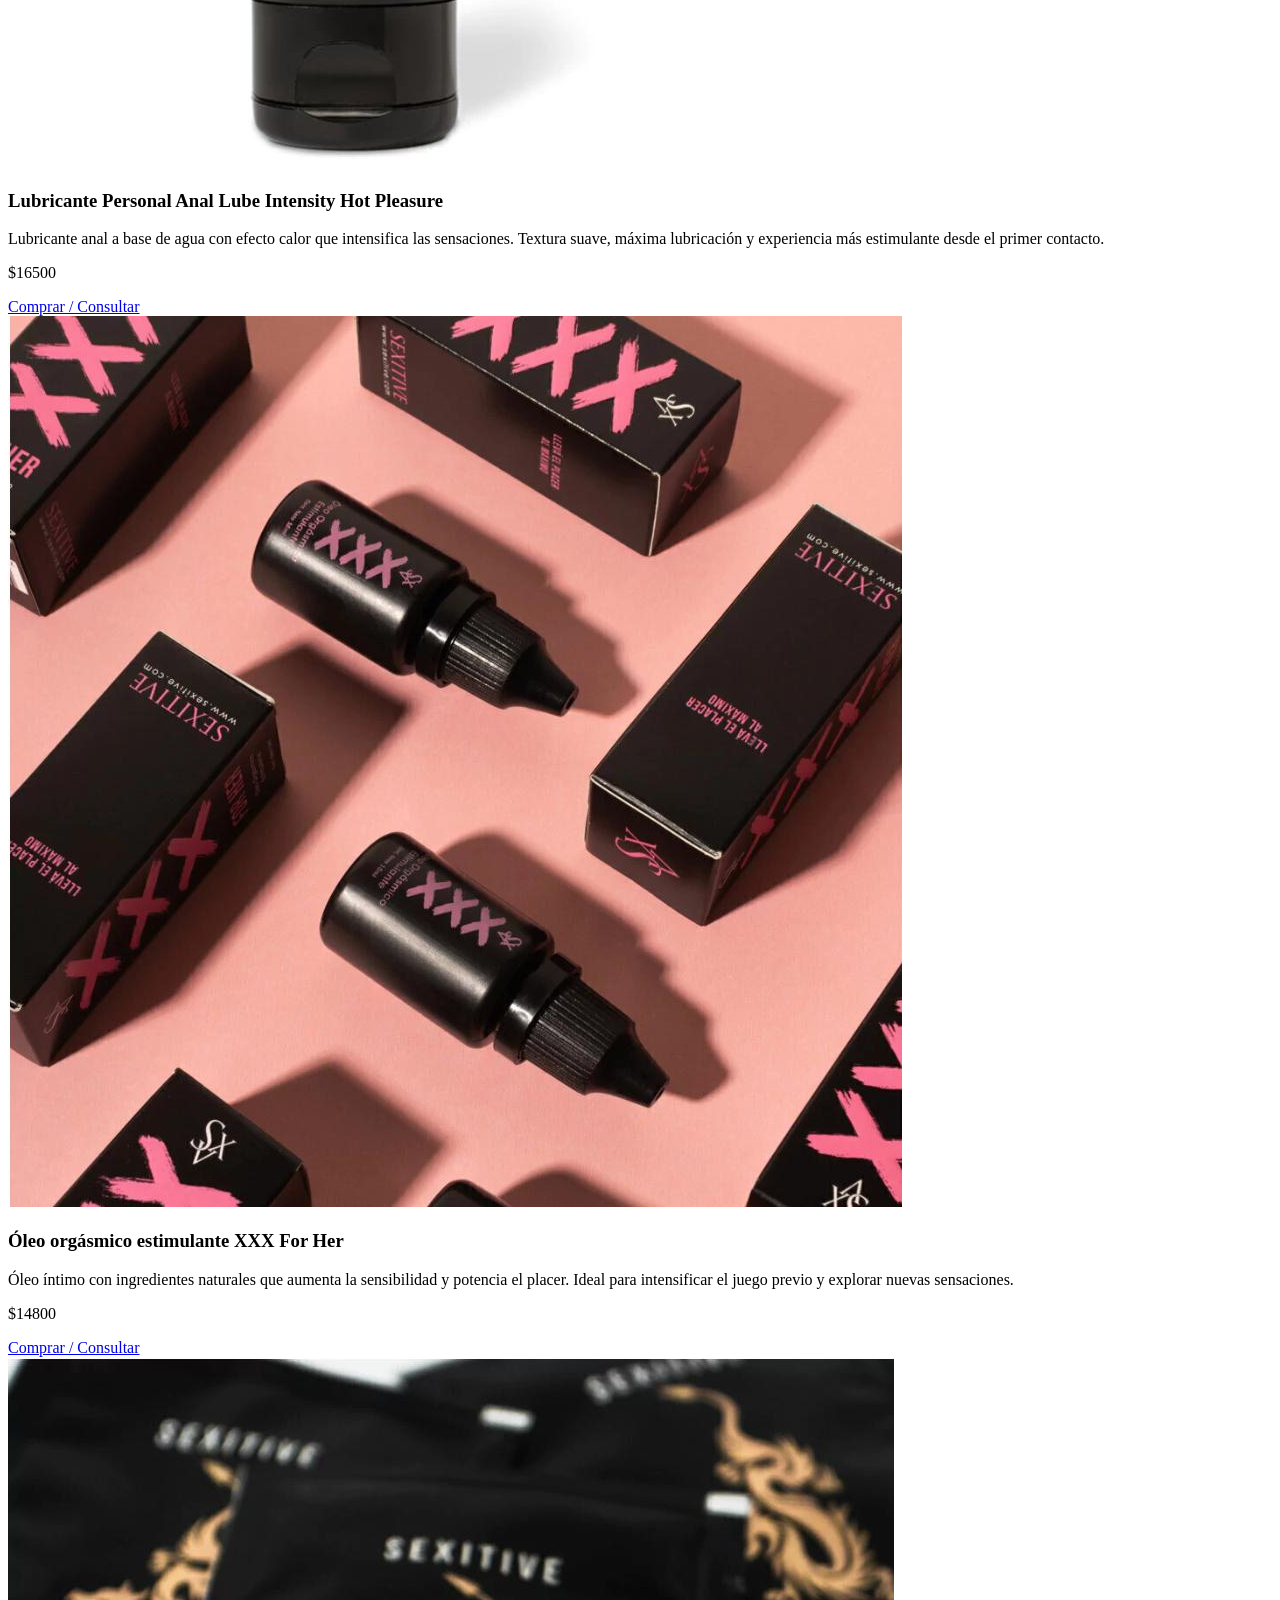
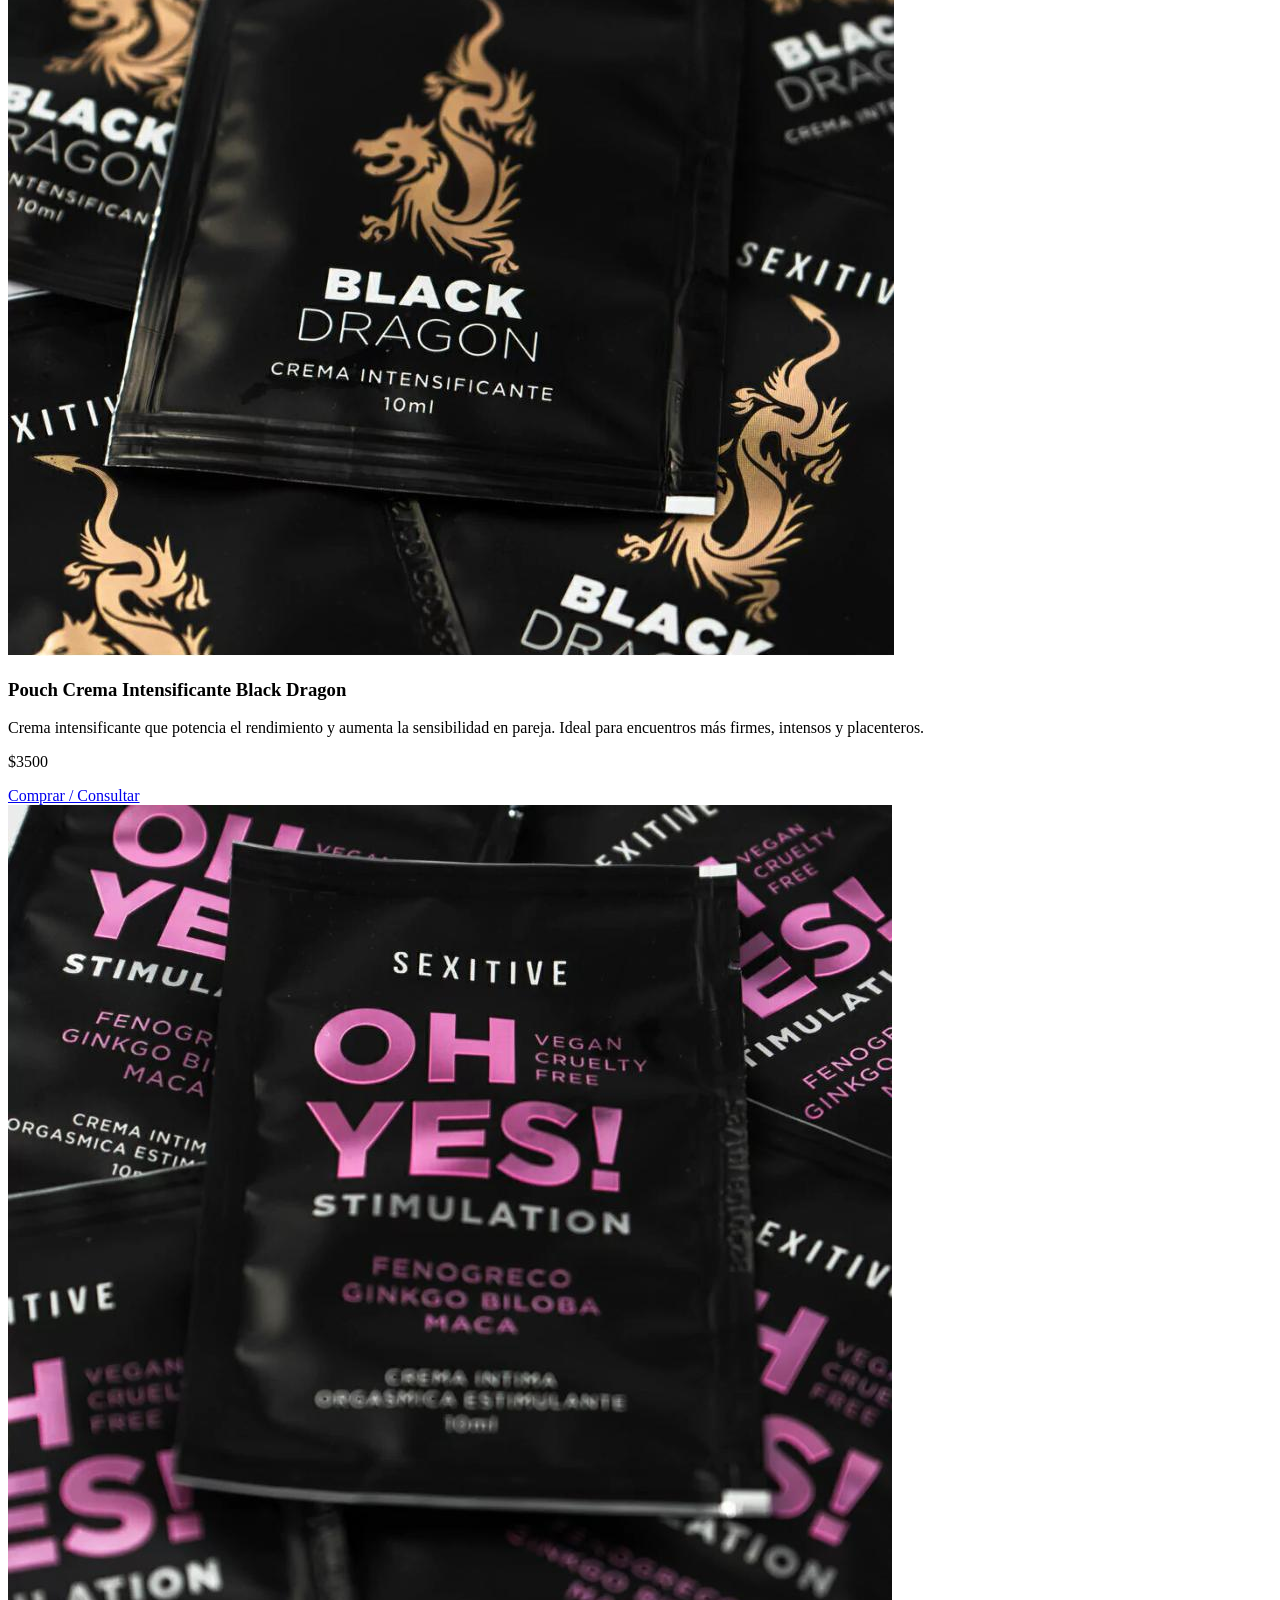
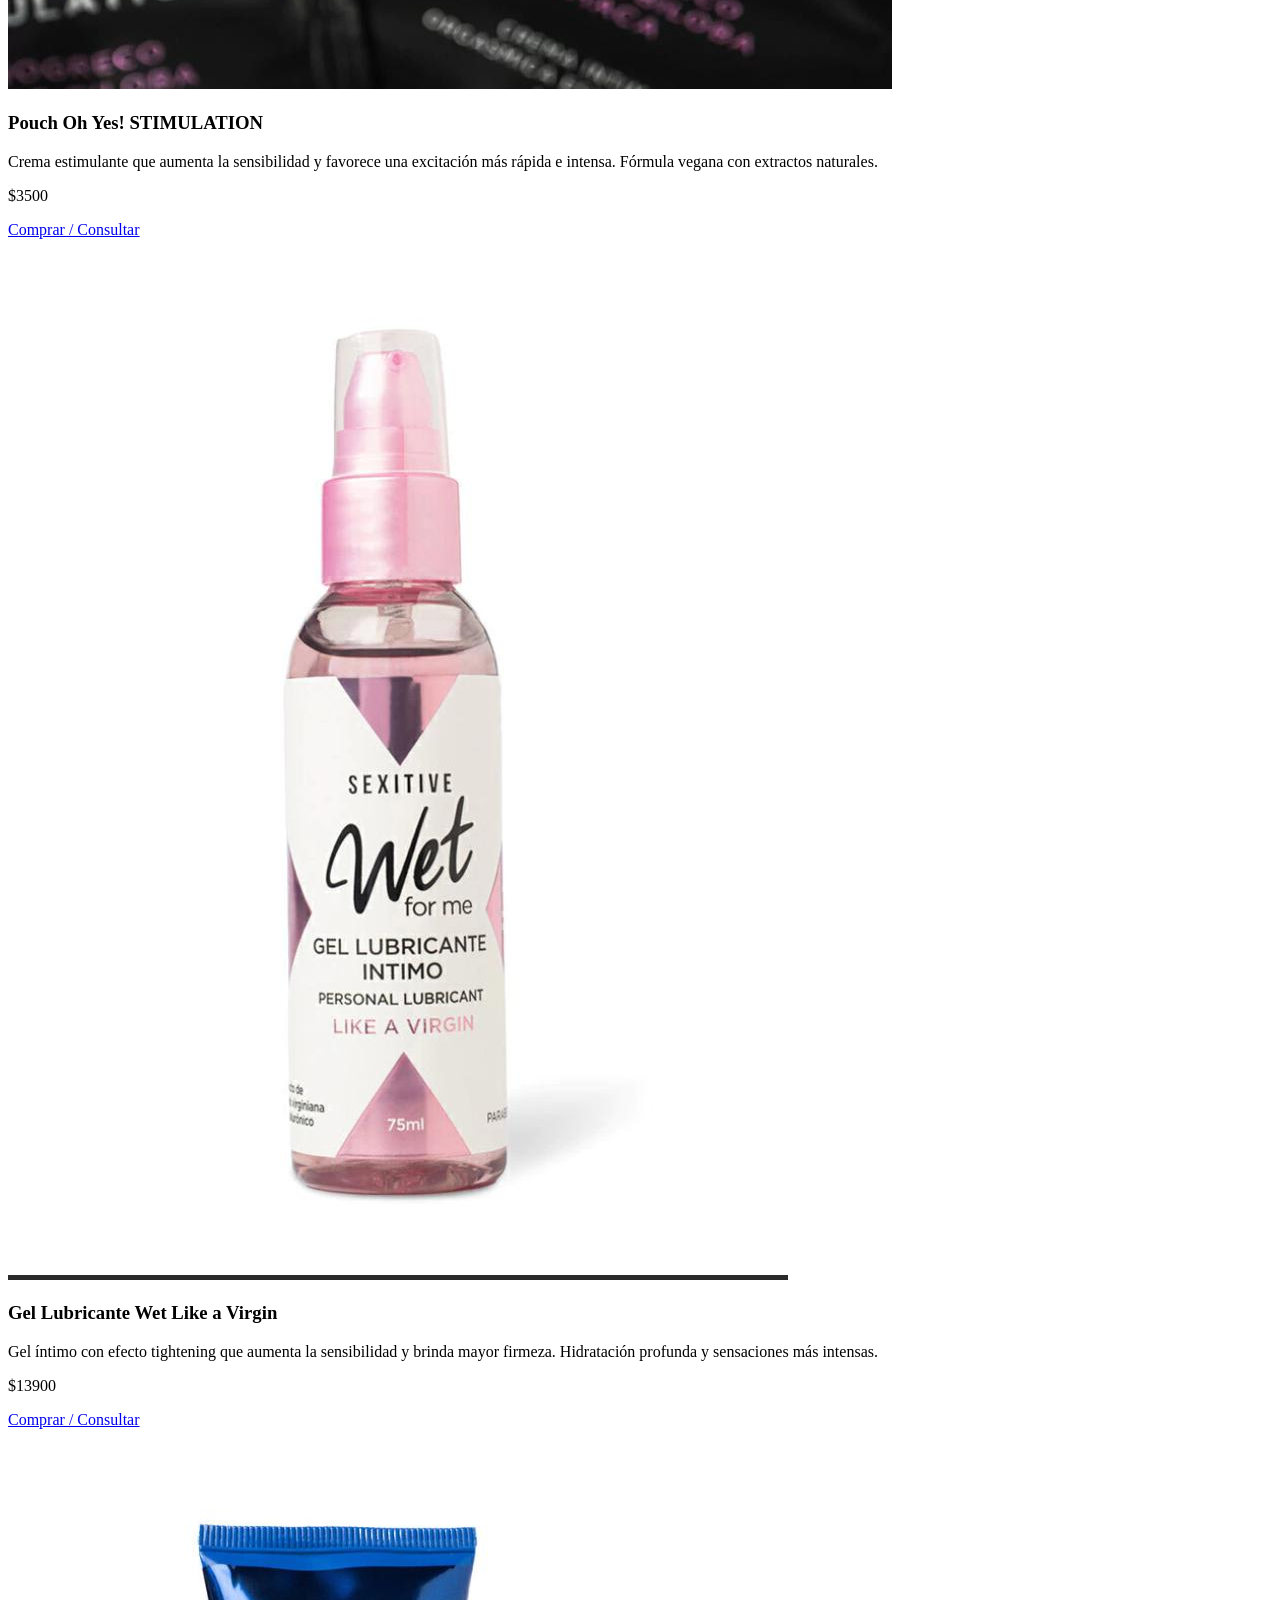
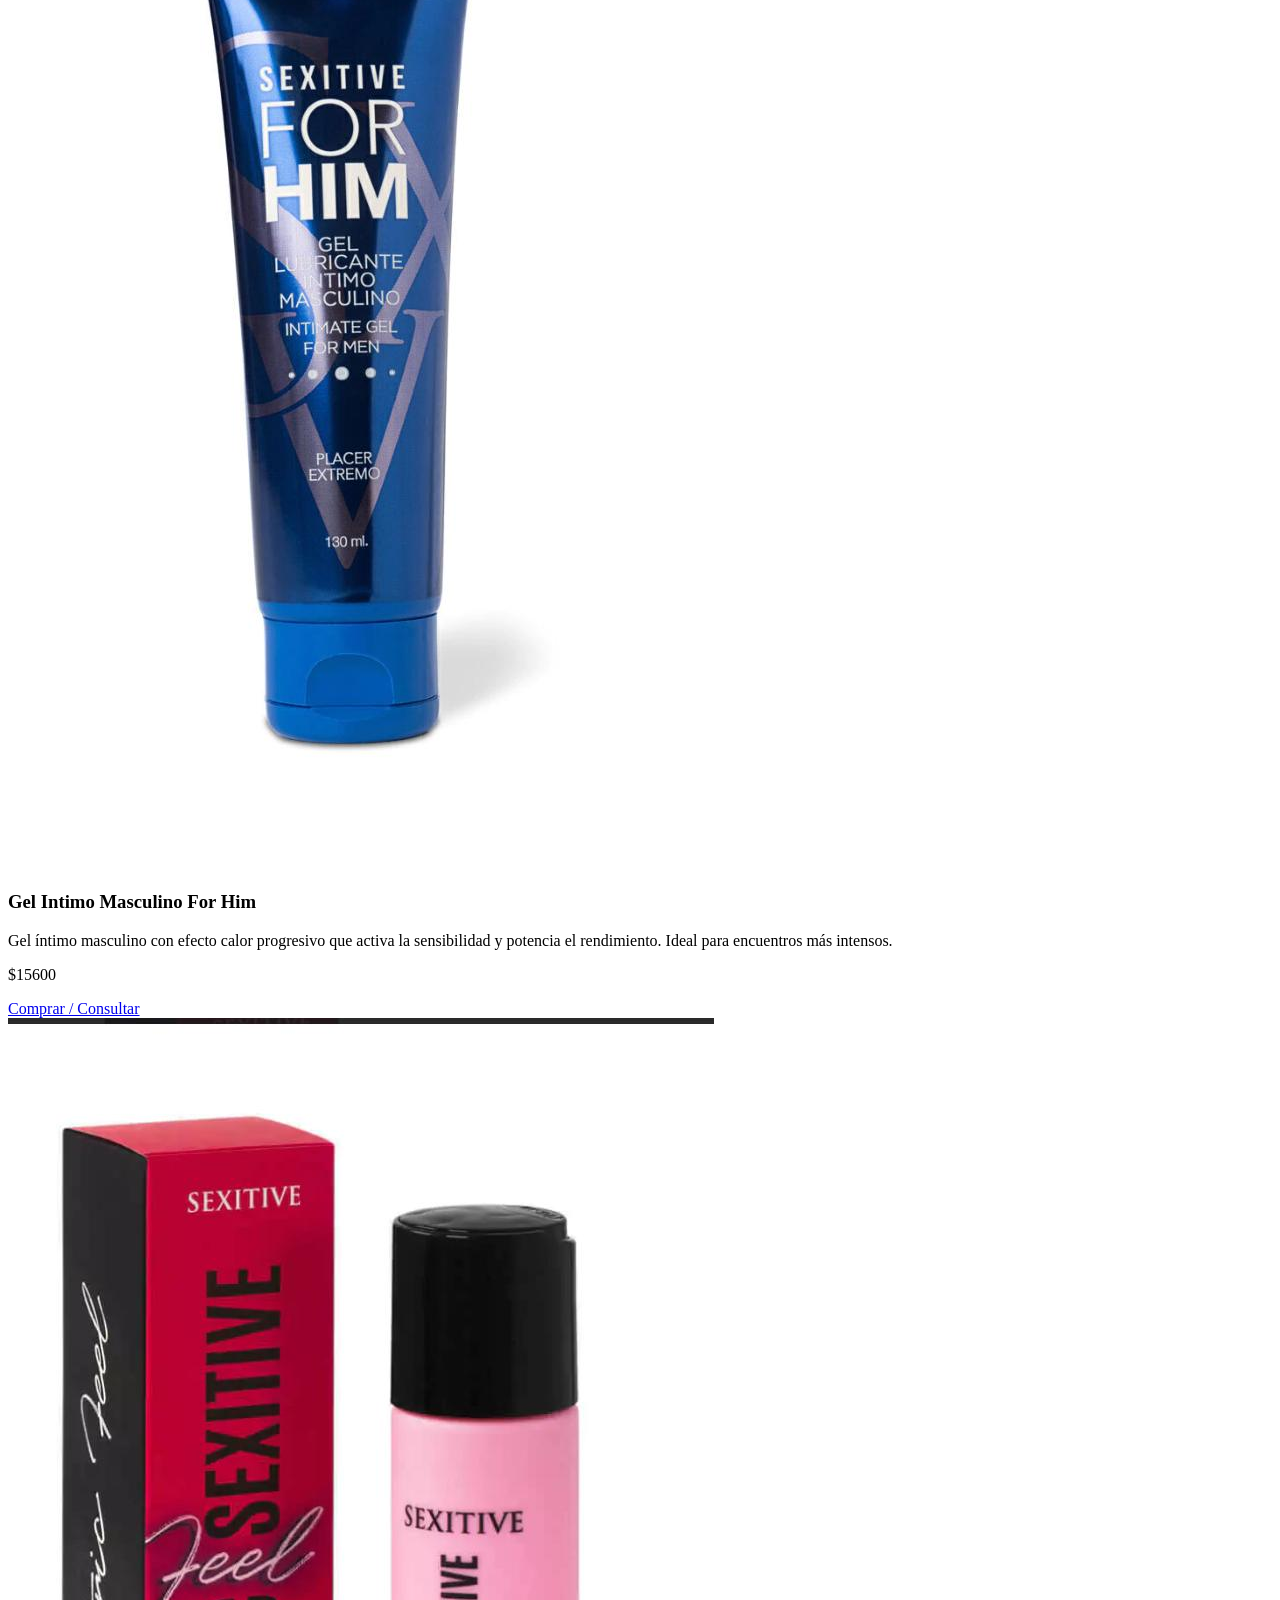
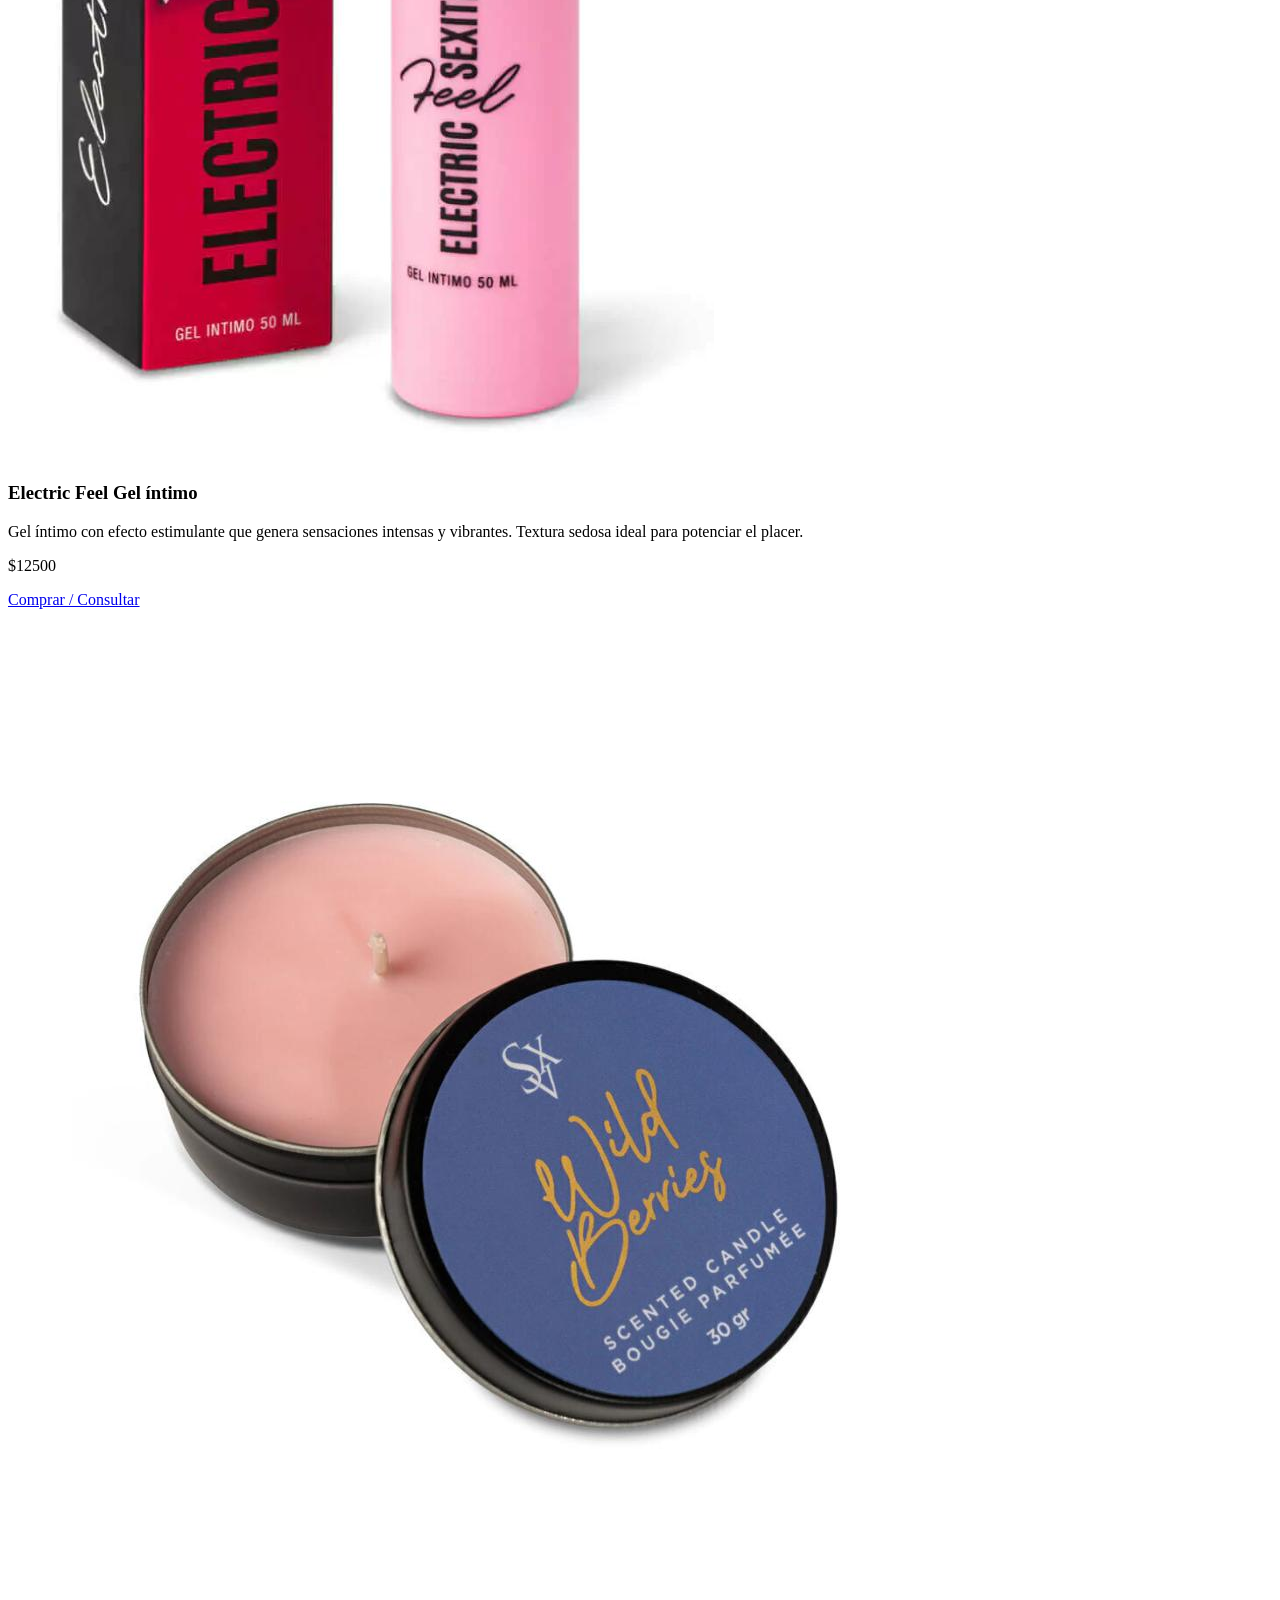
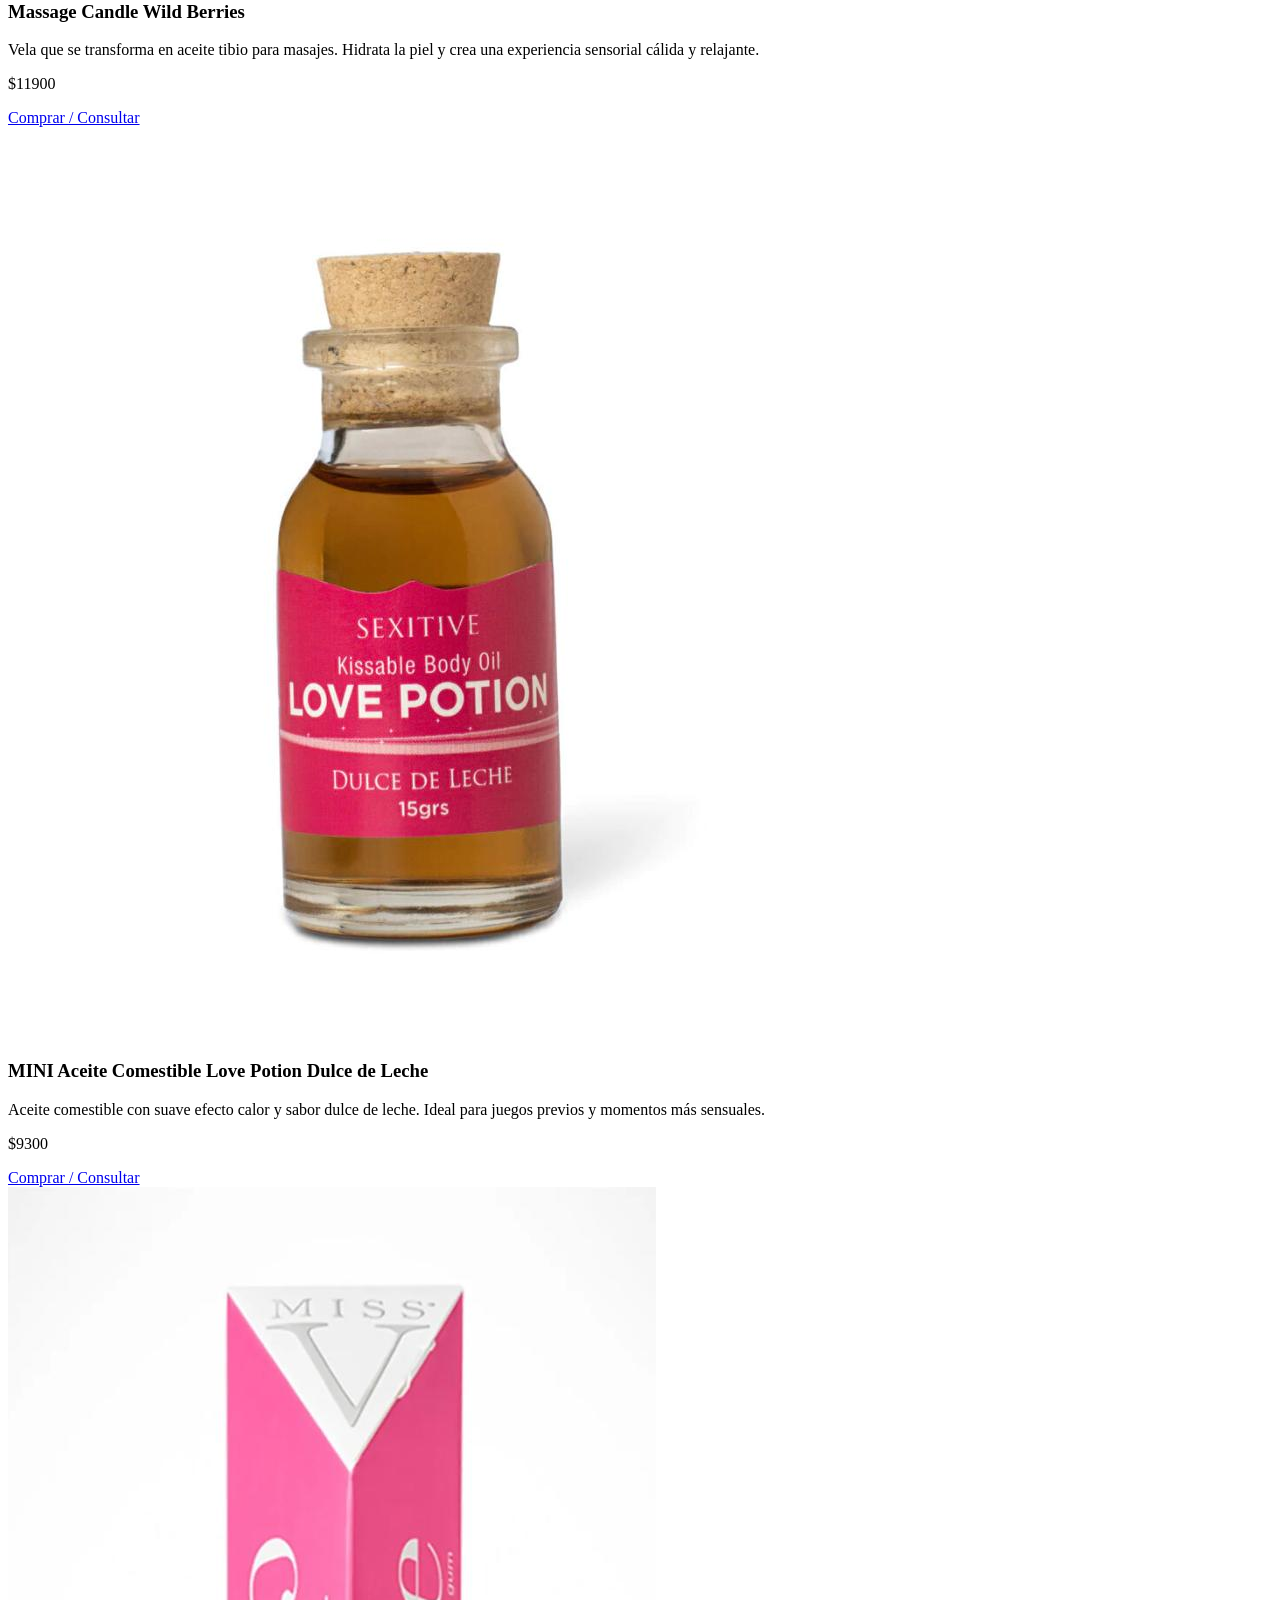
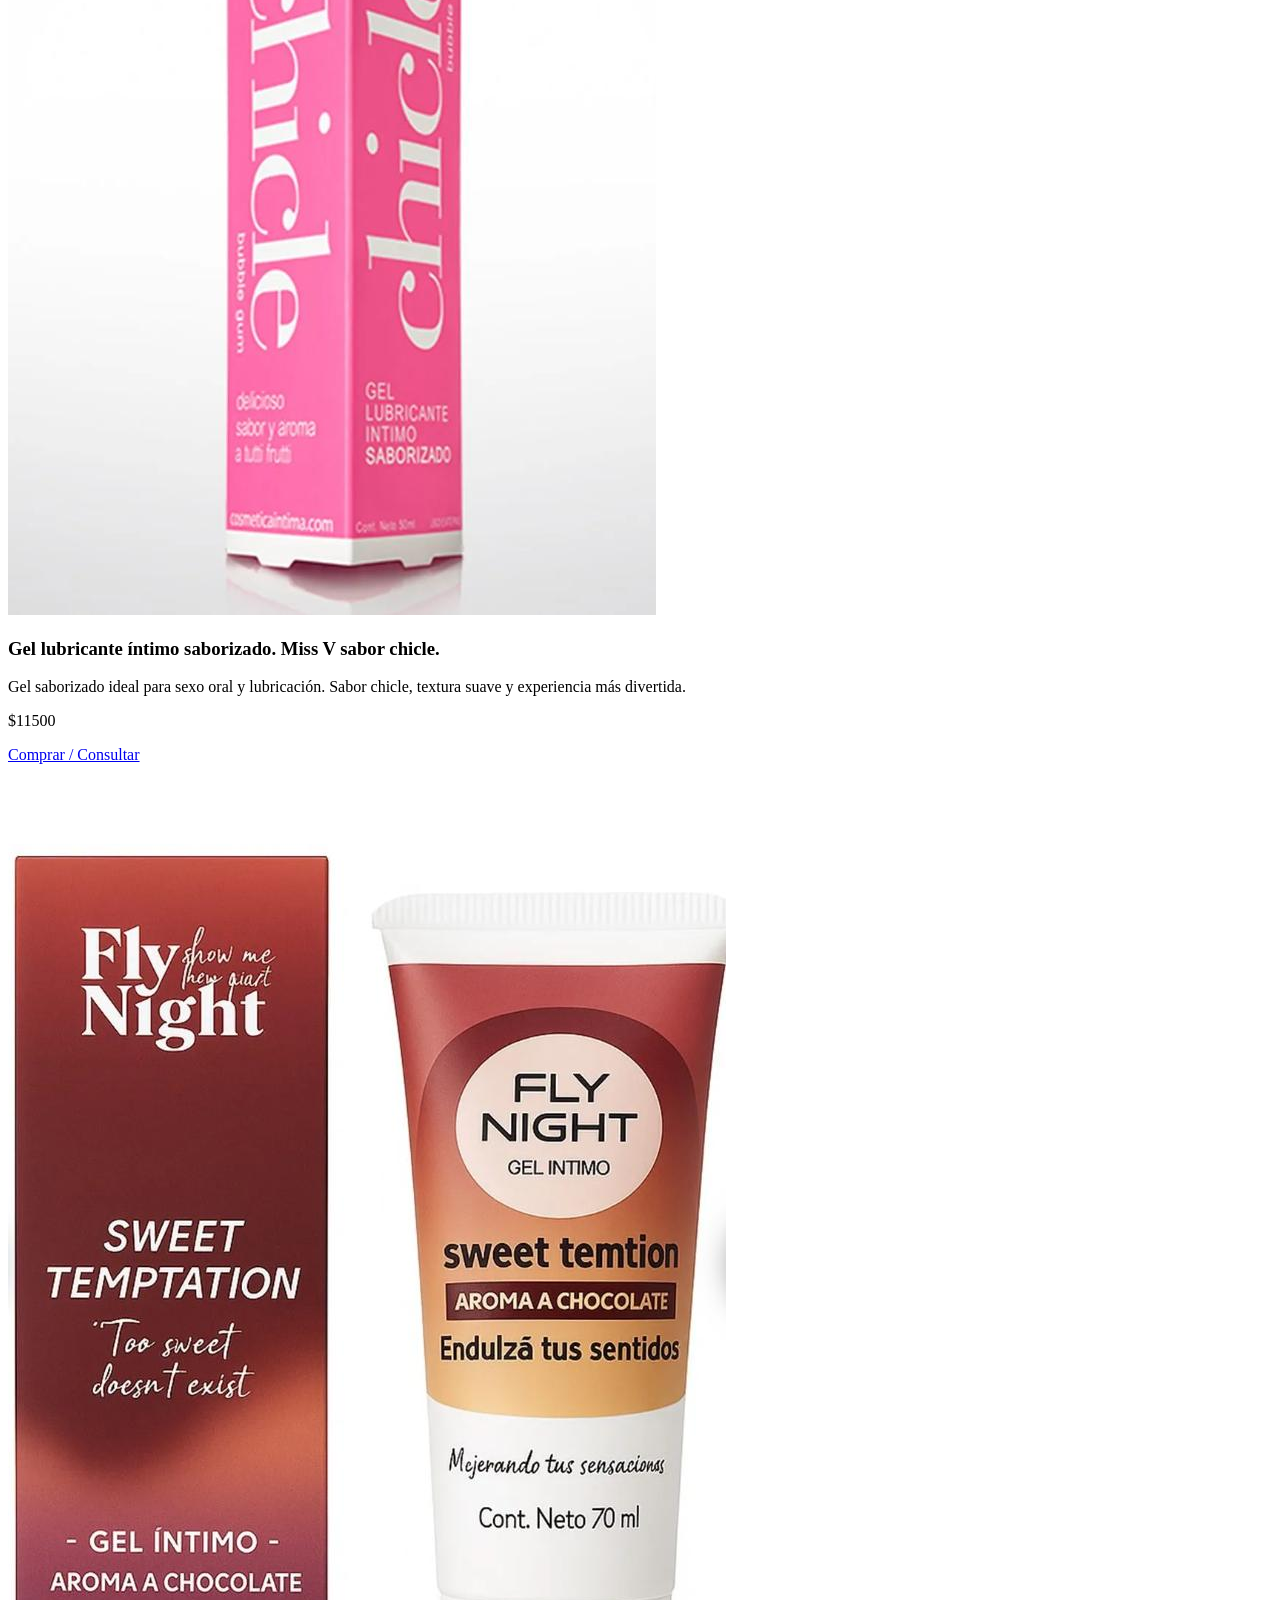
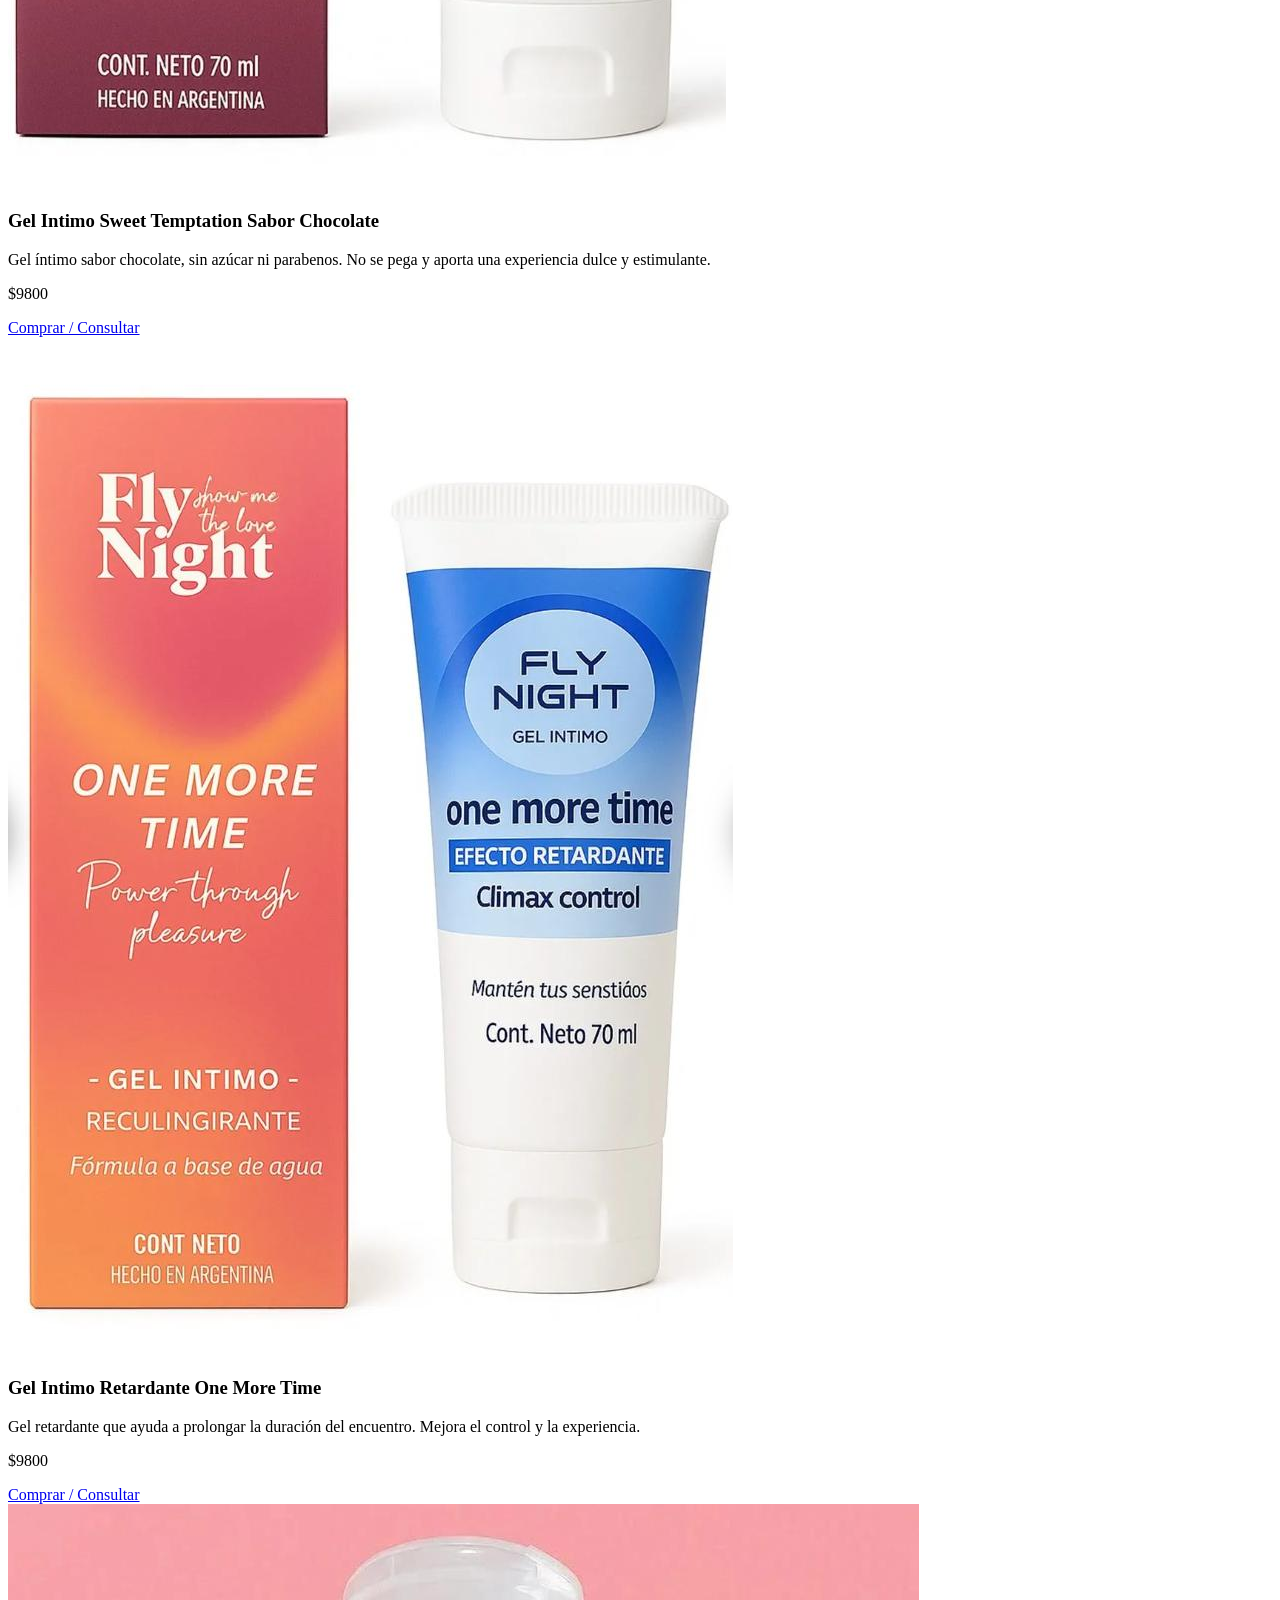
==== commit 2f0eaa13: "Update index.html" ====
--- a/index.html
+++ b/index.html
@@ -34,7 +34,186 @@
 
     <div class="productos">
 
-
+<div class="producto" data-categoria="juguetes">
+    <img src="imagenes/egg.jpeg" alt="Producto">
+    
+    <div class="info">
+        <h3>TENGA EGG MASTURBADOR MASCULINO </h3>
+       <p class="descripcion">
+Experiencias táctiles diferentes para hombres. Adaptables a todas las tallas estos huevos masturbadores han revolucionado la masturbación masculina. Cada uno con una textura diferente para experiencias cada vez más sofisticadas.
+</p>
+        <p class="precio">$16600</p>
+
+         <a href="#" class="btn-wpp">
+    Comprar / Consultar
+</a>
+    </div>
+</div>
+    <div class="producto" data-categoria="juguetes">
+    <img src="imagenes/mano.jpeg" alt="Producto">
+    
+    <div class="info">
+        <h3>Mano Lady -Masturbador masculino </h3>
+       <p class="descripcion">
+Adaptable a todas las tallas, Mano Lady es una forma de masturbacion revolucionaria para el placer del hombre.
+</p>
+        <p class="precio">$22800</p>
+
+         <a href="#" class="btn-wpp">
+    Comprar / Consultar
+</a>
+    </div>
+</div>
+    <div class="producto" data-categoria="juguetes">
+    <img src="imagenes/dedo.jpeg" alt="Producto">
+    
+    <div class="info">
+        <h3>Dedal Vibrador </h3>
+       <p class="descripcion">
+Estimulación precisa y discreta. Ideal para intensificar el placer en cualquier momento.
+</p>
+        <p class="precio">$21500</p>
+
+         <a href="#" class="btn-wpp">
+    Comprar / Consultar
+</a>
+    </div>
+</div>
+    <div class="producto" data-categoria="juguetes">
+    <img src="imagenes/jelly.jpeg" alt="Producto">
+    
+    <div class="info">
+        <h3>Vibrador Jelly 20x4 cm (importado) </h3>
+       <p class="descripcion">
+Textura suave y flexible con vibraciones estimulantes. Diseño ideal para una experiencia intensa.
+</p>
+        <p class="precio">$28500</p>
+
+         <a href="#" class="btn-wpp">
+    Comprar / Consultar
+</a>
+    </div>
+</div>
+    <div class="producto" data-categoria="juguetes">
+    <img src="imagenes/triple.jpeg" alt="Producto">
+    
+    <div class="info">
+        <h3>Triple estimulador punto G</h3>
+       <p class="descripcion">
+Diseñado para estimular múltiples zonas al mismo tiempo. Mayor intensidad y sensaciones profundas.
+</p>
+        <p class="precio">$11500</p>
+
+         <a href="#" class="btn-wpp">
+    Comprar / Consultar
+</a>
+    </div>
+</div>
+    <div class="producto" data-categoria="juguetes">
+    <img src="imagenes/anillo.jpeg" alt="Producto">
+    
+    <div class="info">
+        <h3>Anillos retardantes </h3>
+       <p class="descripcion">
+Los anillos retardantes vibradores sirven para prolongar la erección, retrasar la eyaculación y aumentar el placer tanto del hombre como de su pareja. 
+</p>
+        <p class="precio">$3500</p>
+
+         <a href="#" class="btn-wpp">
+    Comprar / Consultar
+</a>
+    </div>
+</div>
+    <div class="producto" data-categoria="juguetes">
+    <img src="imagenes/doblep.jpeg" alt="Producto">
+    
+    <div class="info">
+        <h3>Triple estimulador (anal, vaginal y clítoris)</h3>
+       <p class="descripcion">
+Estimulación completa para una experiencia envolvente. Ideal para explorar nuevas sensaciones.
+</p>
+        <p class="precio">$16600</p>
+
+         <a href="#" class="btn-wpp">
+    Comprar / Consultar
+</a>
+    </div>
+</div>
+    <div class="producto" data-categoria="juguetes">
+    <img src="imagenes/orgasmico.jpeg" alt="Producto">
+    
+    <div class="info">
+        <h3>Anillo doble orgásmico </h3>
+       <p class="descripcion">
+Prolonga el placer y potencia la estimulación en pareja. Mayor intensidad en cada encuentro.
+</p>
+        <p class="precio">$5800</p>
+
+         <a href="#" class="btn-wpp">
+    Comprar / Consultar
+</a>
+    </div>
+</div>
+    <div class="producto" data-categoria="juguetes">
+    <img src="imagenes/labial.jpeg" alt="Producto">
+    
+    <div class="info">
+        <h3>Labial vibrador </h3>
+       <p class="descripcion">
+Discreto y elegante, con vibraciones suaves pero efectivas. Perfecto para llevar a todos lados.
+</p>
+        <p class="precio">$25500</p>
+
+         <a href="#" class="btn-wpp">
+    Comprar / Consultar
+</a>
+    </div>
+</div>
+    <div class="producto" data-categoria="juguetes">
+    <img src="imagenes/bala.jpeg" alt="Producto">
+    
+    <div class="info">
+        <h3>Balita con strass torneada </h3>
+       <p class="descripcion">
+Compacta, potente y con diseño atractivo. Ideal para estimulación directa.
+</p>
+        <p class="precio">$27600</p>
+
+         <a href="#" class="btn-wpp">
+    Comprar / Consultar
+</a>
+    </div>
+</div>
+    <div class="producto" data-categoria="juguetes">
+    <img src="imagenes/cyber.jpeg" alt="Producto">
+    
+    <div class="info">
+        <h3>Cyber Skin  Consolador con sopapa 19x4 cm </h3>
+       <p class="descripcion">
+Textura realista con base de succión para mayor comodidad y versatilidad.
+</p>
+        <p class="precio">$26800</p>
+
+         <a href="#" class="btn-wpp">
+    Comprar / Consultar
+</a>
+    </div>
+</div>
+    <div class="producto" data-categoria="juguetes">
+    <img src="imagenes/arnes.jpeg" alt="Producto">
+    
+    <div class="info">
+        <h3>Arnés regulable (eco cuero) con moños </h3>
+       <p class="descripcion">
+Ajustable, cómodo y elegante. Diseño atractivo para experiencias más intensas.
+</p>
+        <p class="precio">$16800</p>
+
+         <a href="#" class="btn-wpp">
+    Comprar / Consultar
+</a>
+    </div>
+</div>
     <div class="producto" data-categoria="lubricantes">
     <img src="imagenes/lubeana1.jpeg" alt="Producto">
     
